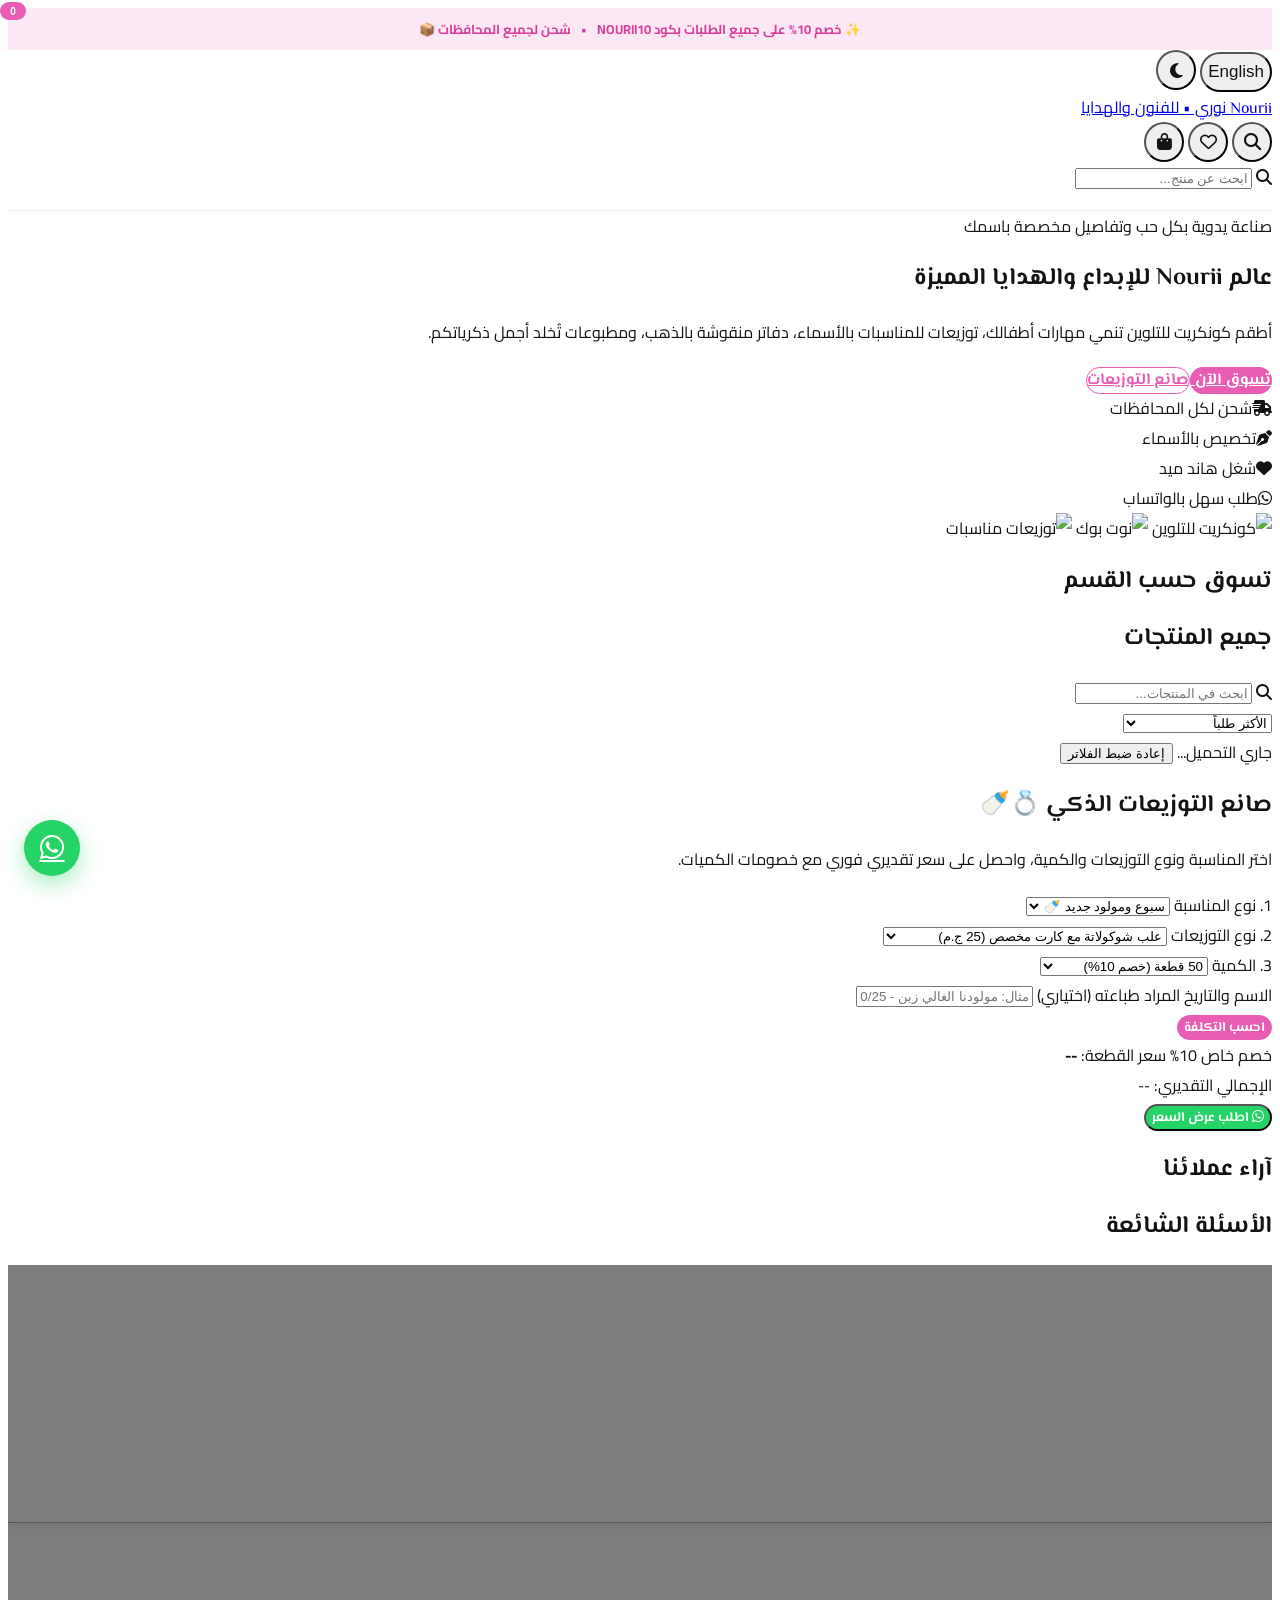
==== index.html @ 3b9faec9 "feat: redesign storefront in pink style and add product pages - Clean white + bright pink theme with" ====
<!DOCTYPE html>
<html lang="ar" dir="rtl">
<head>
  <meta charset="UTF-8">
  <meta name="viewport" content="width=device-width, initial-scale=1.0">
  <title>Nourii | متجر نوري للمنتجات اليدوية والتوزيعات والكونكريت</title>

  <!-- Meta SEO -->
  <meta name="description" content="متجر Nourii (نوري) - وجهتكم الأولى للأعمال الفنية اليدوية، كونكريت للتلوين، كتب تلوين، توزيعات مناسبات، نوت بوك، ومطبوعات تعليمية ودينية فاخرة.">
  <meta name="keywords" content="Nourii, نوري, كونكريت للتلوين, كتب تلوين, توزيعات مناسبات, نوت بوك, مطبوعات دينية, ادوات تعليمية للاطفال, استيكرز, هاند ميد">

  <!-- Tailwind CSS CDN + shared theme -->
  <script src="https://cdn.tailwindcss.com"></script>
  <script src="tailwind-config.js?v=20261101"></script>

  <!-- Font Awesome 6 -->
  <link rel="stylesheet" href="https://cdnjs.cloudflare.com/ajax/libs/font-awesome/6.5.1/css/all.min.css">

  <!-- Custom CSS -->
  <link rel="stylesheet" href="styles.css?v=20261101">
</head>
<body>

  <div id="site-header"></div>

  <main>
    <!-- ================= HERO ================= -->
    <section id="hero" class="max-w-7xl mx-auto px-4 sm:px-6 lg:px-8 pt-8 lg:pt-12">
      <div class="grid grid-cols-1 lg:grid-cols-2 gap-8 lg:gap-12 items-center bg-brand-50 dark:bg-stone-900 rounded-[28px] p-6 sm:p-10 lg:p-12">
        <div class="text-center lg:text-start order-2 lg:order-1">
          <span class="inline-block bg-white dark:bg-stone-800 text-brand-600 dark:text-brand-300 px-4 py-1.5 rounded-full text-xs font-bold mb-5">
            صناعة يدوية بكل حب وتفاصيل مخصصة باسمك
          </span>
          <h1 class="text-4xl sm:text-5xl font-bold leading-[1.3] mb-5">
            عالم <span class="text-brand-500">Nourii</span> للإبداع والهدايا المميزة
          </h1>
          <p class="text-base text-stone-600 dark:text-stone-300 leading-relaxed mb-8 max-w-xl mx-auto lg:mx-0">
            أطقم كونكريت للتلوين تنمي مهارات أطفالك، توزيعات للمناسبات بالأسماء، دفاتر منقوشة بالذهب، ومطبوعات تُخلد أجمل ذكرياتكم.
          </p>
          <div class="flex flex-wrap items-center justify-center lg:justify-start gap-3">
            <a href="#catalog-section" class="btn-primary h-[50px] px-8 text-base inline-flex items-center gap-2">
              <span>تسوق الآن</span>
            </a>
            <a href="#giveaways-estimator" class="btn-outline h-[50px] px-7 text-base inline-flex items-center gap-2">
              <span>صانع التوزيعات</span>
            </a>
          </div>

          <div class="grid grid-cols-2 sm:grid-cols-4 gap-3 mt-8 text-xs font-bold text-stone-600 dark:text-stone-300">
            <div class="flex items-center justify-center lg:justify-start gap-2"><i class="fa-solid fa-truck-fast text-brand-500"></i>شحن لكل المحافظات</div>
            <div class="flex items-center justify-center lg:justify-start gap-2"><i class="fa-solid fa-pen-nib text-brand-500"></i>تخصيص بالأسماء</div>
            <div class="flex items-center justify-center lg:justify-start gap-2"><i class="fa-solid fa-heart text-brand-500"></i>شغل هاند ميد</div>
            <div class="flex items-center justify-center lg:justify-start gap-2"><i class="fa-brands fa-whatsapp text-brand-500"></i>طلب سهل بالواتساب</div>
          </div>
        </div>

        <div class="order-1 lg:order-2">
          <div class="grid grid-cols-2 gap-3 sm:gap-4">
            <img src="assets/images/concrete-coloring.jpg" alt="كونكريت للتلوين" class="col-span-2 w-full h-56 sm:h-72 object-cover rounded-2xl">
            <img src="assets/images/notebooks.jpg" alt="نوت بوك" class="w-full h-32 sm:h-40 object-cover rounded-2xl">
            <img src="assets/images/event-favors.jpg" alt="توزيعات مناسبات" class="w-full h-32 sm:h-40 object-cover rounded-2xl">
          </div>
        </div>
      </div>
    </section>

    <!-- ================= CATEGORIES SHOWCASE ================= -->
    <section id="categories-showcase" class="max-w-7xl mx-auto px-4 sm:px-6 lg:px-8 pt-16">
      <div class="text-center mb-8">
        <h2 class="text-3xl font-bold">تسوق حسب القسم</h2>
      </div>
      <div id="categories-showcase-grid" class="grid grid-cols-3 sm:grid-cols-5 gap-4 sm:gap-6"></div>
    </section>

    <!-- ================= MAIN PRODUCTS CATALOG ================= -->
    <section id="catalog-section" class="max-w-7xl mx-auto px-4 sm:px-6 lg:px-8 pt-16 scroll-mt-40">
      <div class="flex flex-col md:flex-row md:items-end justify-between gap-5 mb-6">
        <h2 id="catalog-title" class="text-3xl font-bold">جميع المنتجات</h2>

        <div class="flex flex-col sm:flex-row items-stretch sm:items-center gap-3">
          <div class="relative w-full sm:w-64">
            <i class="fa-solid fa-magnifying-glass absolute top-1/2 -translate-y-1/2 start-4 text-stone-400 text-xs"></i>
            <input type="text" id="search-input" placeholder="ابحث في المنتجات..."
              class="w-full ps-10 pe-4 py-2.5 rounded-full border border-stone-200 dark:border-stone-700 bg-white dark:bg-stone-800 text-sm focus:outline-none focus:ring-2 focus:ring-brand-300">
          </div>
          <select id="sort-select" class="px-4 py-2.5 rounded-full border border-stone-200 dark:border-stone-700 bg-white dark:bg-stone-800 text-sm font-bold focus:outline-none focus:ring-2 focus:ring-brand-300">
            <option value="popular">الأكثر طلباً</option>
            <option value="price-asc">السعر: من الأقل للأعلى</option>
            <option value="price-desc">السعر: من الأعلى للأقل</option>
            <option value="rating">الأعلى تقييماً</option>
          </select>
        </div>
      </div>

      <!-- Category filter chips -->
      <div id="categories-container" class="flex items-center gap-2 overflow-x-auto pb-3 mb-5 no-scrollbar"></div>

      <div class="flex items-center justify-between text-sm text-stone-500 mb-6">
        <span id="products-count">جاري التحميل...</span>
        <button onclick="resetFilters()" class="hover:text-brand-500 transition-colors">إعادة ضبط الفلاتر</button>
      </div>

      <div id="products-grid" class="grid grid-cols-2 md:grid-cols-3 lg:grid-cols-4 gap-x-4 gap-y-8 sm:gap-x-6"></div>
    </section>

    <!-- ================= SMART GIVEAWAYS ESTIMATOR ================= -->
    <section id="giveaways-estimator" class="max-w-5xl mx-auto px-4 sm:px-6 lg:px-8 pt-20 scroll-mt-40">
      <div class="text-center max-w-2xl mx-auto mb-8">
        <h2 class="text-3xl font-bold mb-3">صانع التوزيعات الذكي 💍🍼</h2>
        <p class="text-stone-600 dark:text-stone-400 text-sm leading-relaxed">
          اختر المناسبة ونوع التوزيعات والكمية، واحصل على سعر تقديري فوري مع خصومات الكميات.
        </p>
      </div>

      <div class="bg-brand-50 dark:bg-stone-900 rounded-[28px] p-6 sm:p-10">
        <div class="grid grid-cols-1 md:grid-cols-3 gap-5 mb-6">
          <div>
            <label class="block text-sm font-bold mb-2">1. نوع المناسبة</label>
            <select id="gw-event" class="w-full p-3.5 rounded-xl border border-stone-200 dark:border-stone-700 bg-white dark:bg-stone-800 text-sm font-semibold focus:ring-2 focus:ring-brand-300 focus:outline-none">
              <option value="baby-shower">سبوع ومولود جديد 🍼</option>
              <option value="katb-ktab">عقد قران وزفاف 💍</option>
              <option value="engagement">حفلة خطوبة 💐</option>
              <option value="henna">حنة العروس 🌺</option>
              <option value="graduation">تخرج ونجاح 🎓</option>
              <option value="birthday">عيد ميلاد 🎂</option>
            </select>
          </div>
          <div>
            <label class="block text-sm font-bold mb-2">2. نوع التوزيعات</label>
            <select id="gw-type" class="w-full p-3.5 rounded-xl border border-stone-200 dark:border-stone-700 bg-white dark:bg-stone-800 text-sm font-semibold focus:ring-2 focus:ring-brand-300 focus:outline-none">
              <option value="choco-box">علب شوكولاتة مع كارت مخصص (25 ج.م)</option>
              <option value="mini-quran">ميني مصحف مخمل وسبحة وكارت دعاء (35 ج.م)</option>
              <option value="concrete-paint">مجسمات كونكريت للتلوين مع ألوان (30 ج.م)</option>
              <option value="kids-cards">كروت تعليمية وألعاب للأطفال (22 ج.م)</option>
              <option value="wax-envelope">أظرف بختم شمع وكارت إهداء (20 ج.م)</option>
            </select>
          </div>
          <div>
            <label class="block text-sm font-bold mb-2">3. الكمية</label>
            <select id="gw-qty" class="w-full p-3.5 rounded-xl border border-stone-200 dark:border-stone-700 bg-white dark:bg-stone-800 text-sm font-semibold focus:ring-2 focus:ring-brand-300 focus:outline-none">
              <option value="25">25 قطعة (السعر الأساسي)</option>
              <option value="50" selected>50 قطعة (خصم 10%)</option>
              <option value="100">100 قطعة (خصم 15%)</option>
              <option value="200">200 قطعة (خصم 20%)</option>
            </select>
          </div>
        </div>

        <div class="mb-6">
          <label class="block text-sm font-bold mb-2">الاسم والتاريخ المراد طباعته (اختياري)</label>
          <input type="text" id="gw-name" placeholder="مثال: مولودنا الغالي زين - 2026/10/25"
            class="w-full p-3.5 rounded-xl border border-stone-200 dark:border-stone-700 bg-white dark:bg-stone-800 text-sm focus:ring-2 focus:ring-brand-300 focus:outline-none">
        </div>

        <div class="flex justify-center mb-6">
          <button id="gw-calc-btn" class="btn-primary h-[50px] px-10 text-base">احسب التكلفة</button>
        </div>

        <div id="gw-result-card" class="bg-white dark:bg-stone-800 p-6 rounded-2xl flex flex-col sm:flex-row items-center justify-between gap-5">
          <div class="text-center sm:text-start">
            <div class="flex items-center gap-2 justify-center sm:justify-start mb-1">
              <span id="gw-discount-badge" class="bg-brand-100 text-brand-700 text-xs font-bold px-2.5 py-0.5 rounded-full">خصم خاص 10%</span>
              <span class="text-xs text-stone-500">سعر القطعة: <strong id="gw-unit-price" class="text-stone-800 dark:text-stone-200">--</strong></span>
            </div>
            <div class="flex items-baseline gap-2 justify-center sm:justify-start">
              <span class="text-sm font-bold text-stone-500">الإجمالي التقديري:</span>
              <span id="gw-total-price" class="text-3xl font-bold text-brand-500 font-display">--</span>
            </div>
          </div>
          <button onclick="requestGiveawayWhatsApp()" class="btn-whatsapp h-[50px] px-8 text-base flex items-center gap-2">
            <i class="fa-brands fa-whatsapp text-lg"></i>
            <span>اطلب عرض السعر</span>
          </button>
        </div>
      </div>
    </section>

    <!-- ================= REVIEWS ================= -->
    <section id="reviews-section" class="max-w-7xl mx-auto px-4 sm:px-6 lg:px-8 pt-20">
      <div class="text-center mb-8">
        <h2 class="text-3xl font-bold">آراء عملائنا</h2>
      </div>
      <div id="reviews-container" class="grid grid-cols-1 md:grid-cols-3 gap-6"></div>
    </section>

    <!-- ================= FAQS ================= -->
    <section id="faqs-section" class="max-w-3xl mx-auto px-4 sm:px-6 lg:px-8 pt-20">
      <div class="text-center mb-8">
        <h2 class="text-3xl font-bold">الأسئلة الشائعة</h2>
      </div>
      <div id="faqs-container" class="space-y-3"></div>
    </section>
  </main>

  <div id="site-footer"></div>
  <div id="site-overlays"></div>

  <!-- Scripts -->
  <script src="config.js?v=20261101"></script>
  <script src="products.js?v=20261101"></script>
  <script src="layout.js?v=20261101"></script>
  <script src="app.js?v=20261101"></script>
</body>
</html>
---- styles.css ----
/* ========================================================
   NOURII STORE - MASTER STYLESHEET (التصميم العام والهوية)
   ======================================================== */

@import url('https://fonts.googleapis.com/css2?family=El+Messiri:wght@400;500;600;700&family=Cairo:wght@400;500;600;700;800&family=Outfit:wght@400;500;600;700&display=swap');

:root {
  --primary: #e85db3;
  --primary-hover: #d4409b;
  --primary-light: #fce7f4;
  --bg-main: #ffffff;
  --bg-card: #ffffff;
  --bg-soft: #f7f7f8;
  --text-main: #131316;
  --text-muted: #6b6b73;
  --border-color: #ececef;
  --radius-sm: 8px;
  --radius-md: 14px;
  --radius-lg: 20px;
  --radius-full: 9999px;
  --shadow-soft: 0 6px 24px -12px rgba(19, 19, 22, 0.12);
  --shadow-hover: 0 16px 36px -16px rgba(232, 93, 179, 0.35);
}

/* Dark Mode Variables */
[data-theme="dark"] {
  --primary: #f07cc4;
  --primary-hover: #f7a8d6;
  --primary-light: #3a1f31;
  --bg-main: #141215;
  --bg-card: #1d1a1e;
  --bg-soft: #232025;
  --text-main: #f6f3f5;
  --text-muted: #a9a3a8;
  --border-color: #332e34;
  --shadow-soft: 0 6px 24px -12px rgba(0, 0, 0, 0.5);
  --shadow-hover: 0 16px 36px -16px rgba(0, 0, 0, 0.7);
}

/* Base Settings */
html {
  scroll-behavior: smooth;
  font-family: 'Cairo', 'El Messiri', sans-serif;
  background-color: var(--bg-main);
  color: var(--text-main);
  transition: background-color 0.3s ease, color 0.3s ease;
}

body {
  overflow-x: hidden;
  min-height: 100vh;
  background-color: var(--bg-main);
  color: var(--text-main);
}

[dir="ltr"] {
  font-family: 'Outfit', 'Cairo', sans-serif;
}

h1, h2, h3, .font-display {
  font-family: 'El Messiri', 'Cairo', sans-serif;
}

[dir="ltr"] h1, [dir="ltr"] h2, [dir="ltr"] h3 {
  font-family: 'Outfit', 'El Messiri', sans-serif;
}

/* ---------- Header ---------- */
/* The header is rendered inside a placeholder div; let it stick to the page, not to that div */
#site-header {
  display: contents;
}

.announcement-bar {
  background: var(--primary-light);
  color: var(--primary-hover);
  font-size: 13px;
  font-weight: 700;
  padding: 9px 16px;
  text-align: center;
  display: flex;
  align-items: center;
  justify-content: center;
  gap: 10px;
  flex-wrap: wrap;
}

[data-theme="dark"] .announcement-bar {
  color: var(--primary);
}

.site-header {
  background: var(--bg-main);
  border-bottom: 1px solid var(--border-color);
}

.header-icon-btn {
  min-width: 40px;
  height: 40px;
  border-radius: var(--radius-full);
  display: inline-flex;
  align-items: center;
  justify-content: center;
  color: var(--text-main);
  font-size: 17px;
  transition: background-color 0.2s ease, color 0.2s ease;
}

.header-icon-btn:hover {
  background: var(--bg-soft);
  color: var(--primary);
}

.header-badge {
  position: absolute;
  top: 2px;
  inset-inline-end: 0;
  min-width: 18px;
  height: 18px;
  padding: 0 4px;
  border-radius: var(--radius-full);
  background: var(--primary);
  color: #fff;
  font-size: 10px;
  font-weight: 800;
  display: flex;
  align-items: center;
  justify-content: center;
}

.header-badge.hidden {
  display: none;
}

.header-category-nav {
  display: flex;
  align-items: center;
  justify-content: flex-start;
  gap: 4px 22px;
  overflow-x: auto;
  white-space: nowrap;
  padding: 6px 0 12px;
}

@media (min-width: 1024px) {
  .header-category-nav {
    justify-content: center;
    flex-wrap: wrap;
    white-space: normal;
  }
}

.header-nav-link {
  font-family: 'El Messiri', 'Cairo', sans-serif;
  font-size: 15px;
  font-weight: 600;
  color: var(--text-main);
  padding: 4px 0;
  border-bottom: 2px solid transparent;
  transition: color 0.2s ease, border-color 0.2s ease;
}

.header-nav-link:hover,
.header-nav-link.is-active {
  color: var(--primary);
  border-bottom-color: var(--primary);
}

.no-scrollbar::-webkit-scrollbar {
  display: none;
}

.no-scrollbar {
  scrollbar-width: none;
}

/* ---------- Cards ---------- */
.nourii-card {
  background: var(--bg-card);
  border: 1px solid var(--border-color);
  border-radius: var(--radius-lg);
  box-shadow: var(--shadow-soft);
  transition: transform 0.3s ease, box-shadow 0.3s ease, border-color 0.3s ease;
}

.nourii-card:hover {
  transform: translateY(-4px);
  box-shadow: var(--shadow-hover);
  border-color: var(--primary-light);
}

/* Product card (grid + related products) */
.product-card-img {
  position: relative;
  aspect-ratio: 1 / 1;
  border-radius: var(--radius-lg);
  overflow: hidden;
  background: var(--bg-soft);
}

.product-card-img img {
  width: 100%;
  height: 100%;
  object-fit: cover;
  transition: transform 0.6s cubic-bezier(0.16, 1, 0.3, 1);
}

.product-card:hover .product-card-img img {
  transform: scale(1.05);
}

.sale-tag {
  position: absolute;
  top: 12px;
  inset-inline-start: 12px;
  background: var(--primary);
  color: #fff;
  font-size: 12px;
  font-weight: 800;
  padding: 3px 10px;
  border-radius: var(--radius-full);
}

.price-now {
  color: var(--primary);
  font-weight: 800;
}

.price-old {
  color: var(--text-muted);
  text-decoration: line-through;
}

/* Category Chip */
.category-chip {
  transition: all 0.2s ease;
  white-space: nowrap;
}

.category-chip.active {
  background: var(--primary);
  color: #ffffff !important;
  border-color: var(--primary) !important;
}

/* ---------- Buttons ---------- */
.btn-primary {
  background: var(--primary);
  color: #ffffff;
  border: 1px solid var(--primary);
  border-radius: var(--radius-full);
  font-family: 'El Messiri', 'Cairo', sans-serif;
  font-weight: 700;
  transition: background-color 0.2s ease, transform 0.2s ease, box-shadow 0.2s ease;
}

.btn-primary:hover {
  background: var(--primary-hover);
  border-color: var(--primary-hover);
  box-shadow: 0 8px 20px -8px rgba(232, 93, 179, 0.6);
}

.btn-outline {
  background: var(--bg-card);
  color: var(--primary);
  border: 1px solid var(--primary);
  border-radius: var(--radius-full);
  font-family: 'El Messiri', 'Cairo', sans-serif;
  font-weight: 700;
  transition: background-color 0.2s ease, color 0.2s ease;
}

.btn-outline:hover {
  background: var(--primary);
  color: #ffffff;
}

.btn-whatsapp {
  background: #25d366;
  color: #ffffff;
  border-radius: var(--radius-full);
  font-family: 'El Messiri', 'Cairo', sans-serif;
  font-weight: 700;
  transition: background-color 0.2s ease;
}

.btn-whatsapp:hover {
  background: #1ebe5b;
}

/* Quantity stepper (pill) */
.qty-stepper {
  display: inline-flex;
  align-items: center;
  height: 50px;
  border: 1px solid var(--border-color);
  border-radius: var(--radius-full);
  background: var(--bg-card);
}

.qty-stepper button {
  width: 44px;
  height: 100%;
  font-size: 18px;
  color: var(--text-main);
  border-radius: var(--radius-full);
}

.qty-stepper button:hover {
  color: var(--primary);
}

.qty-stepper input {
  width: 36px;
  text-align: center;
  font-weight: 700;
  background: transparent;
  outline: none;
}

/* ---------- Floating buttons ---------- */
.floating-whatsapp-btn {
  position: fixed;
  bottom: 24px;
  inset-inline-end: 24px;
  z-index: 45;
  width: 56px;
  height: 56px;
  border-radius: 50%;
  display: flex;
  align-items: center;
  justify-content: center;
  background: #25d366;
  color: white;
  font-size: 28px;
  box-shadow: 0 8px 22px rgba(37, 211, 102, 0.4);
  transition: transform 0.25s ease, bottom 0.25s ease;
}

.floating-whatsapp-btn:hover {
  transform: scale(1.08);
}

body.has-sticky-buy .floating-whatsapp-btn {
  bottom: 104px;
}

/* Product page sticky buy bar */
.sticky-buy-bar {
  position: fixed;
  inset-inline: 0;
  bottom: 0;
  z-index: 44;
  background: var(--bg-main);
  border-top: 1px solid var(--border-color);
  box-shadow: 0 -8px 24px -12px rgba(19, 19, 22, 0.15);
  transform: translateY(110%);
  transition: transform 0.3s ease;
}

.sticky-buy-bar.is-visible {
  transform: translateY(0);
}

/* Product gallery thumbnails */
.gallery-thumb {
  border: 2px solid transparent;
  border-radius: var(--radius-md);
  overflow: hidden;
  aspect-ratio: 1 / 1;
  background: var(--bg-soft);
  transition: border-color 0.2s ease;
}

.gallery-thumb.is-active,
.gallery-thumb:hover {
  border-color: var(--primary);
}

/* Product page tabs */
.pp-tab {
  font-family: 'El Messiri', 'Cairo', sans-serif;
  font-weight: 700;
  padding: 10px 20px;
  border-radius: var(--radius-md);
  color: var(--text-muted);
}

.pp-tab.is-active {
  background: var(--bg-card);
  color: var(--text-main);
  box-shadow: var(--shadow-soft);
}

/* Pulse animation on cart */
@keyframes cartPulse {
  0% { transform: scale(1); }
  50% { transform: scale(1.18); }
  100% { transform: scale(1); }
}

.pulse-animation {
  animation: cartPulse 0.4s ease;
}

/* Modals & Drawers */
.modal-backdrop {
  background: rgba(19, 19, 22, 0.55);
  backdrop-filter: blur(4px);
  -webkit-backdrop-filter: blur(4px);
}

.drawer-slide {
  transition: transform 0.35s cubic-bezier(0.16, 1, 0.3, 1);
}

/* Toast Notifications */
#toast-container {
  position: fixed;
  top: 24px;
  inset-inline-end: 24px;
  z-index: 9999;
  display: flex;
  flex-direction: column;
  gap: 12px;
  pointer-events: none;
}

.nourii-toast {
  pointer-events: auto;
  display: flex;
  align-items: center;
  gap: 14px;
  padding: 14px 20px;
  border-radius: var(--radius-md);
  background: var(--bg-card);
  color: var(--text-main);
  border: 1px solid var(--border-color);
  box-shadow: 0 15px 35px -5px rgba(0, 0, 0, 0.15);
  animation: slideToast 0.35s cubic-bezier(0.16, 1, 0.3, 1) forwards;
  max-width: 380px;
}

@keyframes slideToast {
  from { opacity: 0; transform: translateY(-20px) scale(0.95); }
  to { opacity: 1; transform: translateY(0) scale(1); }
}

/* Scrollbar */
::-webkit-scrollbar { width: 9px; height: 9px; }
::-webkit-scrollbar-track { background: var(--bg-main); }
::-webkit-scrollbar-thumb { background: #e3dfe3; border-radius: var(--radius-full); }
::-webkit-scrollbar-thumb:hover { background: var(--primary); }
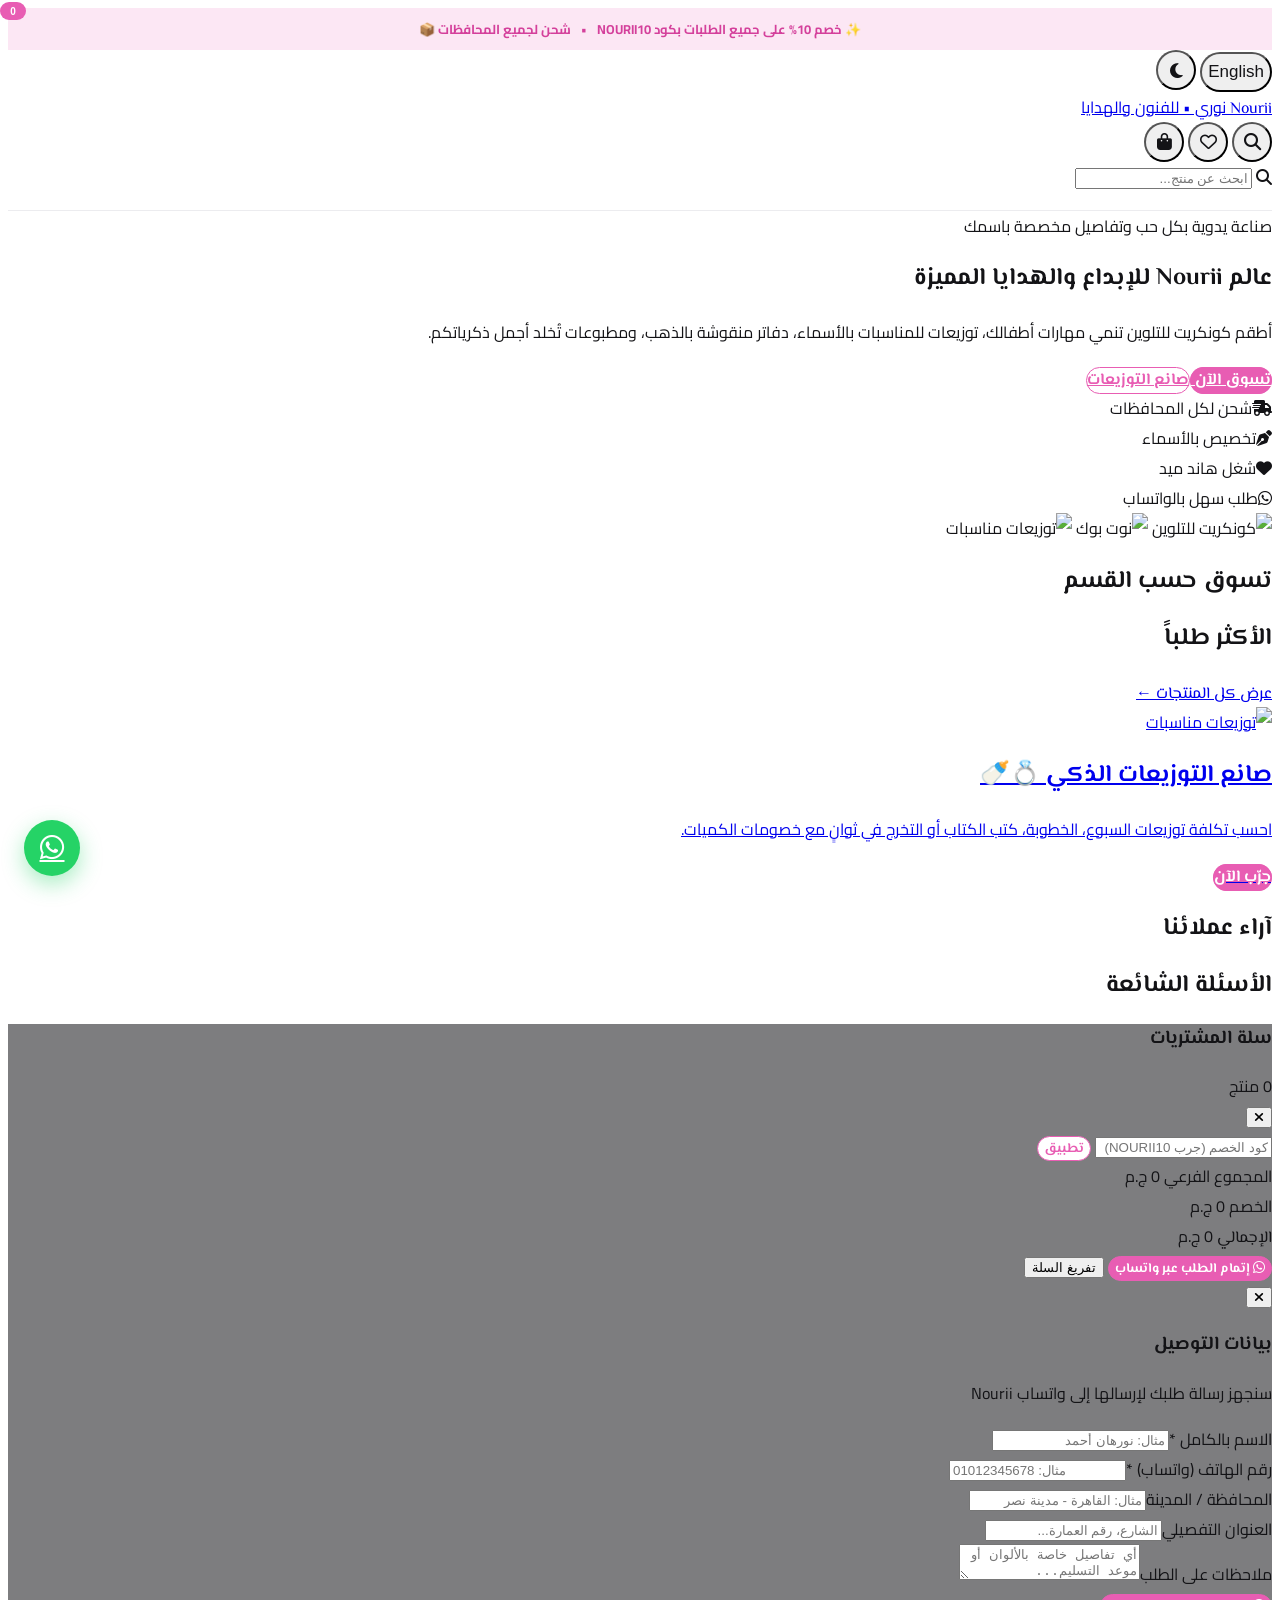
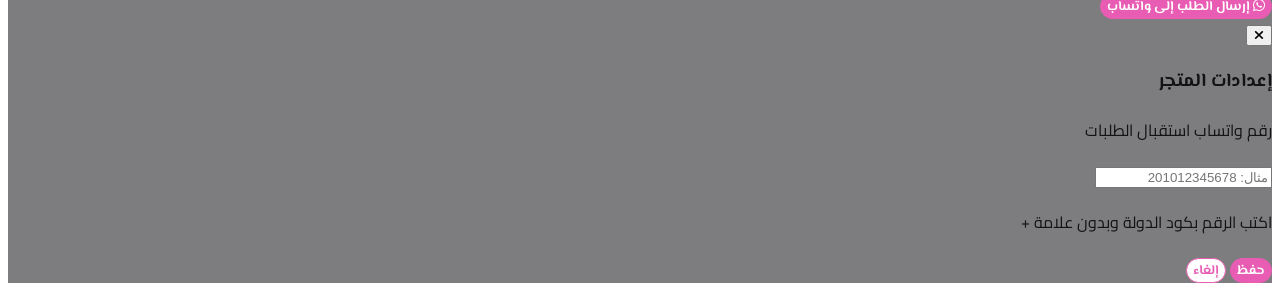
==== commit bcb906f4: "feat: give each menu item its own page - shop.html lists all products, or one category via shop.html" ====
--- a/index.html
+++ b/index.html
@@ -11,15 +11,15 @@
 
   <!-- Tailwind CSS CDN + shared theme -->
   <script src="https://cdn.tailwindcss.com"></script>
-  <script src="tailwind-config.js?v=20261101"></script>
+  <script src="tailwind-config.js?v=20261101b"></script>
 
   <!-- Font Awesome 6 -->
   <link rel="stylesheet" href="https://cdnjs.cloudflare.com/ajax/libs/font-awesome/6.5.1/css/all.min.css">
 
   <!-- Custom CSS -->
-  <link rel="stylesheet" href="styles.css?v=20261101">
+  <link rel="stylesheet" href="styles.css?v=20261101b">
 </head>
-<body>
+<body data-page="home">
 
   <div id="site-header"></div>
 
@@ -38,10 +38,10 @@
             أطقم كونكريت للتلوين تنمي مهارات أطفالك، توزيعات للمناسبات بالأسماء، دفاتر منقوشة بالذهب، ومطبوعات تُخلد أجمل ذكرياتكم.
           </p>
           <div class="flex flex-wrap items-center justify-center lg:justify-start gap-3">
-            <a href="#catalog-section" class="btn-primary h-[50px] px-8 text-base inline-flex items-center gap-2">
+            <a href="shop.html" class="btn-primary h-[50px] px-8 text-base inline-flex items-center gap-2">
               <span>تسوق الآن</span>
             </a>
-            <a href="#giveaways-estimator" class="btn-outline h-[50px] px-7 text-base inline-flex items-center gap-2">
+            <a href="giveaways.html" class="btn-outline h-[50px] px-7 text-base inline-flex items-center gap-2">
               <span>صانع التوزيعات</span>
             </a>
           </div>
@@ -72,107 +72,25 @@
       <div id="categories-showcase-grid" class="grid grid-cols-3 sm:grid-cols-5 gap-4 sm:gap-6"></div>
     </section>
 
-    <!-- ================= MAIN PRODUCTS CATALOG ================= -->
-    <section id="catalog-section" class="max-w-7xl mx-auto px-4 sm:px-6 lg:px-8 pt-16 scroll-mt-40">
-      <div class="flex flex-col md:flex-row md:items-end justify-between gap-5 mb-6">
-        <h2 id="catalog-title" class="text-3xl font-bold">جميع المنتجات</h2>
-
-        <div class="flex flex-col sm:flex-row items-stretch sm:items-center gap-3">
-          <div class="relative w-full sm:w-64">
-            <i class="fa-solid fa-magnifying-glass absolute top-1/2 -translate-y-1/2 start-4 text-stone-400 text-xs"></i>
-            <input type="text" id="search-input" placeholder="ابحث في المنتجات..."
-              class="w-full ps-10 pe-4 py-2.5 rounded-full border border-stone-200 dark:border-stone-700 bg-white dark:bg-stone-800 text-sm focus:outline-none focus:ring-2 focus:ring-brand-300">
-          </div>
-          <select id="sort-select" class="px-4 py-2.5 rounded-full border border-stone-200 dark:border-stone-700 bg-white dark:bg-stone-800 text-sm font-bold focus:outline-none focus:ring-2 focus:ring-brand-300">
-            <option value="popular">الأكثر طلباً</option>
-            <option value="price-asc">السعر: من الأقل للأعلى</option>
-            <option value="price-desc">السعر: من الأعلى للأقل</option>
-            <option value="rating">الأعلى تقييماً</option>
-          </select>
-        </div>
+    <!-- ================= FEATURED PRODUCTS ================= -->
+    <section class="max-w-7xl mx-auto px-4 sm:px-6 lg:px-8 pt-16">
+      <div class="flex items-end justify-between gap-4 mb-6">
+        <h2 class="text-3xl font-bold">الأكثر طلباً</h2>
+        <a href="shop.html" class="font-display font-bold text-brand-500 hover:text-brand-600 whitespace-nowrap">عرض كل المنتجات ←</a>
       </div>
-
-      <!-- Category filter chips -->
-      <div id="categories-container" class="flex items-center gap-2 overflow-x-auto pb-3 mb-5 no-scrollbar"></div>
-
-      <div class="flex items-center justify-between text-sm text-stone-500 mb-6">
-        <span id="products-count">جاري التحميل...</span>
-        <button onclick="resetFilters()" class="hover:text-brand-500 transition-colors">إعادة ضبط الفلاتر</button>
-      </div>
-
-      <div id="products-grid" class="grid grid-cols-2 md:grid-cols-3 lg:grid-cols-4 gap-x-4 gap-y-8 sm:gap-x-6"></div>
+      <div id="featured-grid" class="grid grid-cols-2 md:grid-cols-4 gap-x-4 gap-y-8 sm:gap-x-6"></div>
     </section>
 
-    <!-- ================= SMART GIVEAWAYS ESTIMATOR ================= -->
-    <section id="giveaways-estimator" class="max-w-5xl mx-auto px-4 sm:px-6 lg:px-8 pt-20 scroll-mt-40">
-      <div class="text-center max-w-2xl mx-auto mb-8">
-        <h2 class="text-3xl font-bold mb-3">صانع التوزيعات الذكي 💍🍼</h2>
-        <p class="text-stone-600 dark:text-stone-400 text-sm leading-relaxed">
-          اختر المناسبة ونوع التوزيعات والكمية، واحصل على سعر تقديري فوري مع خصومات الكميات.
-        </p>
-      </div>
-
-      <div class="bg-brand-50 dark:bg-stone-900 rounded-[28px] p-6 sm:p-10">
-        <div class="grid grid-cols-1 md:grid-cols-3 gap-5 mb-6">
-          <div>
-            <label class="block text-sm font-bold mb-2">1. نوع المناسبة</label>
-            <select id="gw-event" class="w-full p-3.5 rounded-xl border border-stone-200 dark:border-stone-700 bg-white dark:bg-stone-800 text-sm font-semibold focus:ring-2 focus:ring-brand-300 focus:outline-none">
-              <option value="baby-shower">سبوع ومولود جديد 🍼</option>
-              <option value="katb-ktab">عقد قران وزفاف 💍</option>
-              <option value="engagement">حفلة خطوبة 💐</option>
-              <option value="henna">حنة العروس 🌺</option>
-              <option value="graduation">تخرج ونجاح 🎓</option>
-              <option value="birthday">عيد ميلاد 🎂</option>
-            </select>
-          </div>
-          <div>
-            <label class="block text-sm font-bold mb-2">2. نوع التوزيعات</label>
-            <select id="gw-type" class="w-full p-3.5 rounded-xl border border-stone-200 dark:border-stone-700 bg-white dark:bg-stone-800 text-sm font-semibold focus:ring-2 focus:ring-brand-300 focus:outline-none">
-              <option value="choco-box">علب شوكولاتة مع كارت مخصص (25 ج.م)</option>
-              <option value="mini-quran">ميني مصحف مخمل وسبحة وكارت دعاء (35 ج.م)</option>
-              <option value="concrete-paint">مجسمات كونكريت للتلوين مع ألوان (30 ج.م)</option>
-              <option value="kids-cards">كروت تعليمية وألعاب للأطفال (22 ج.م)</option>
-              <option value="wax-envelope">أظرف بختم شمع وكارت إهداء (20 ج.م)</option>
-            </select>
-          </div>
-          <div>
-            <label class="block text-sm font-bold mb-2">3. الكمية</label>
-            <select id="gw-qty" class="w-full p-3.5 rounded-xl border border-stone-200 dark:border-stone-700 bg-white dark:bg-stone-800 text-sm font-semibold focus:ring-2 focus:ring-brand-300 focus:outline-none">
-              <option value="25">25 قطعة (السعر الأساسي)</option>
-              <option value="50" selected>50 قطعة (خصم 10%)</option>
-              <option value="100">100 قطعة (خصم 15%)</option>
-              <option value="200">200 قطعة (خصم 20%)</option>
-            </select>
-          </div>
+    <!-- ================= GIVEAWAYS PROMO ================= -->
+    <section class="max-w-7xl mx-auto px-4 sm:px-6 lg:px-8 pt-16">
+      <a href="giveaways.html" class="group flex flex-col sm:flex-row items-center gap-6 bg-brand-50 dark:bg-stone-900 rounded-[28px] p-6 sm:p-8">
+        <img src="assets/images/event-favors.jpg" alt="توزيعات مناسبات" class="w-full sm:w-56 h-40 object-cover rounded-2xl">
+        <div class="flex-1 text-center sm:text-start">
+          <h2 class="text-2xl sm:text-3xl font-bold mb-2">صانع التوزيعات الذكي 💍🍼</h2>
+          <p class="text-stone-600 dark:text-stone-300 text-sm leading-relaxed">احسب تكلفة توزيعات السبوع، الخطوبة، كتب الكتاب أو التخرج في ثوانٍ مع خصومات الكميات.</p>
         </div>
-
-        <div class="mb-6">
-          <label class="block text-sm font-bold mb-2">الاسم والتاريخ المراد طباعته (اختياري)</label>
-          <input type="text" id="gw-name" placeholder="مثال: مولودنا الغالي زين - 2026/10/25"
-            class="w-full p-3.5 rounded-xl border border-stone-200 dark:border-stone-700 bg-white dark:bg-stone-800 text-sm focus:ring-2 focus:ring-brand-300 focus:outline-none">
-        </div>
-
-        <div class="flex justify-center mb-6">
-          <button id="gw-calc-btn" class="btn-primary h-[50px] px-10 text-base">احسب التكلفة</button>
-        </div>
-
-        <div id="gw-result-card" class="bg-white dark:bg-stone-800 p-6 rounded-2xl flex flex-col sm:flex-row items-center justify-between gap-5">
-          <div class="text-center sm:text-start">
-            <div class="flex items-center gap-2 justify-center sm:justify-start mb-1">
-              <span id="gw-discount-badge" class="bg-brand-100 text-brand-700 text-xs font-bold px-2.5 py-0.5 rounded-full">خصم خاص 10%</span>
-              <span class="text-xs text-stone-500">سعر القطعة: <strong id="gw-unit-price" class="text-stone-800 dark:text-stone-200">--</strong></span>
-            </div>
-            <div class="flex items-baseline gap-2 justify-center sm:justify-start">
-              <span class="text-sm font-bold text-stone-500">الإجمالي التقديري:</span>
-              <span id="gw-total-price" class="text-3xl font-bold text-brand-500 font-display">--</span>
-            </div>
-          </div>
-          <button onclick="requestGiveawayWhatsApp()" class="btn-whatsapp h-[50px] px-8 text-base flex items-center gap-2">
-            <i class="fa-brands fa-whatsapp text-lg"></i>
-            <span>اطلب عرض السعر</span>
-          </button>
-        </div>
-      </div>
+        <span class="btn-primary h-[50px] px-8 text-base inline-flex items-center whitespace-nowrap">جرّب الآن</span>
+      </a>
     </section>
 
     <!-- ================= REVIEWS ================= -->
@@ -196,9 +114,9 @@
   <div id="site-overlays"></div>
 
   <!-- Scripts -->
-  <script src="config.js?v=20261101"></script>
-  <script src="products.js?v=20261101"></script>
-  <script src="layout.js?v=20261101"></script>
-  <script src="app.js?v=20261101"></script>
+  <script src="config.js?v=20261101b"></script>
+  <script src="products.js?v=20261101b"></script>
+  <script src="layout.js?v=20261101b"></script>
+  <script src="app.js?v=20261101b"></script>
 </body>
 </html>
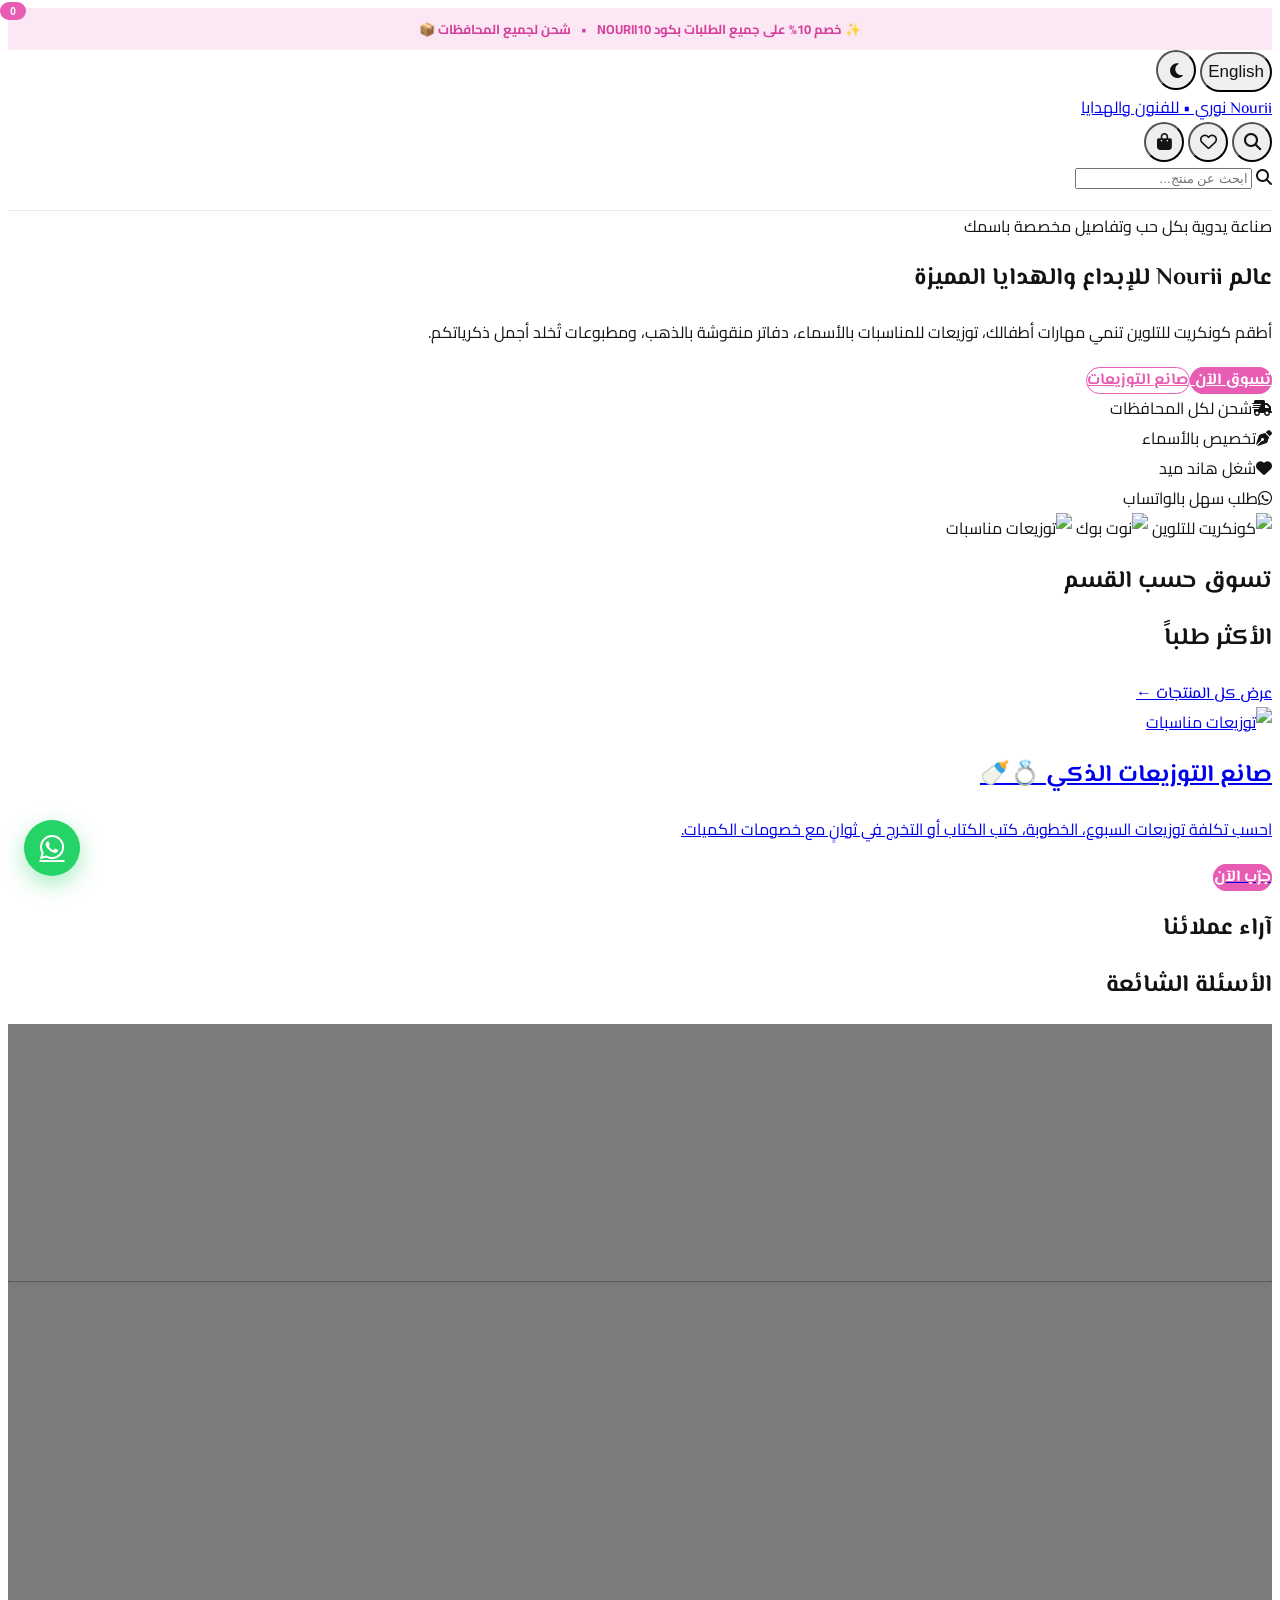
==== commit 90d5c5f0: "fix(security): require signed login tokens for all admin changes Backend (google_apps_script_backend" ====
--- a/index.html
+++ b/index.html
@@ -11,13 +11,13 @@
 
   <!-- Tailwind CSS CDN + shared theme -->
   <script src="https://cdn.tailwindcss.com"></script>
-  <script src="tailwind-config.js?v=20261101b"></script>
+  <script src="tailwind-config.js?v=20261101c"></script>
 
   <!-- Font Awesome 6 -->
   <link rel="stylesheet" href="https://cdnjs.cloudflare.com/ajax/libs/font-awesome/6.5.1/css/all.min.css">
 
   <!-- Custom CSS -->
-  <link rel="stylesheet" href="styles.css?v=20261101b">
+  <link rel="stylesheet" href="styles.css?v=20261101c">
 </head>
 <body data-page="home">
 
@@ -114,9 +114,9 @@
   <div id="site-overlays"></div>
 
   <!-- Scripts -->
-  <script src="config.js?v=20261101b"></script>
-  <script src="products.js?v=20261101b"></script>
-  <script src="layout.js?v=20261101b"></script>
-  <script src="app.js?v=20261101b"></script>
+  <script src="config.js?v=20261101c"></script>
+  <script src="products.js?v=20261101c"></script>
+  <script src="layout.js?v=20261101c"></script>
+  <script src="app.js?v=20261101c"></script>
 </body>
 </html>
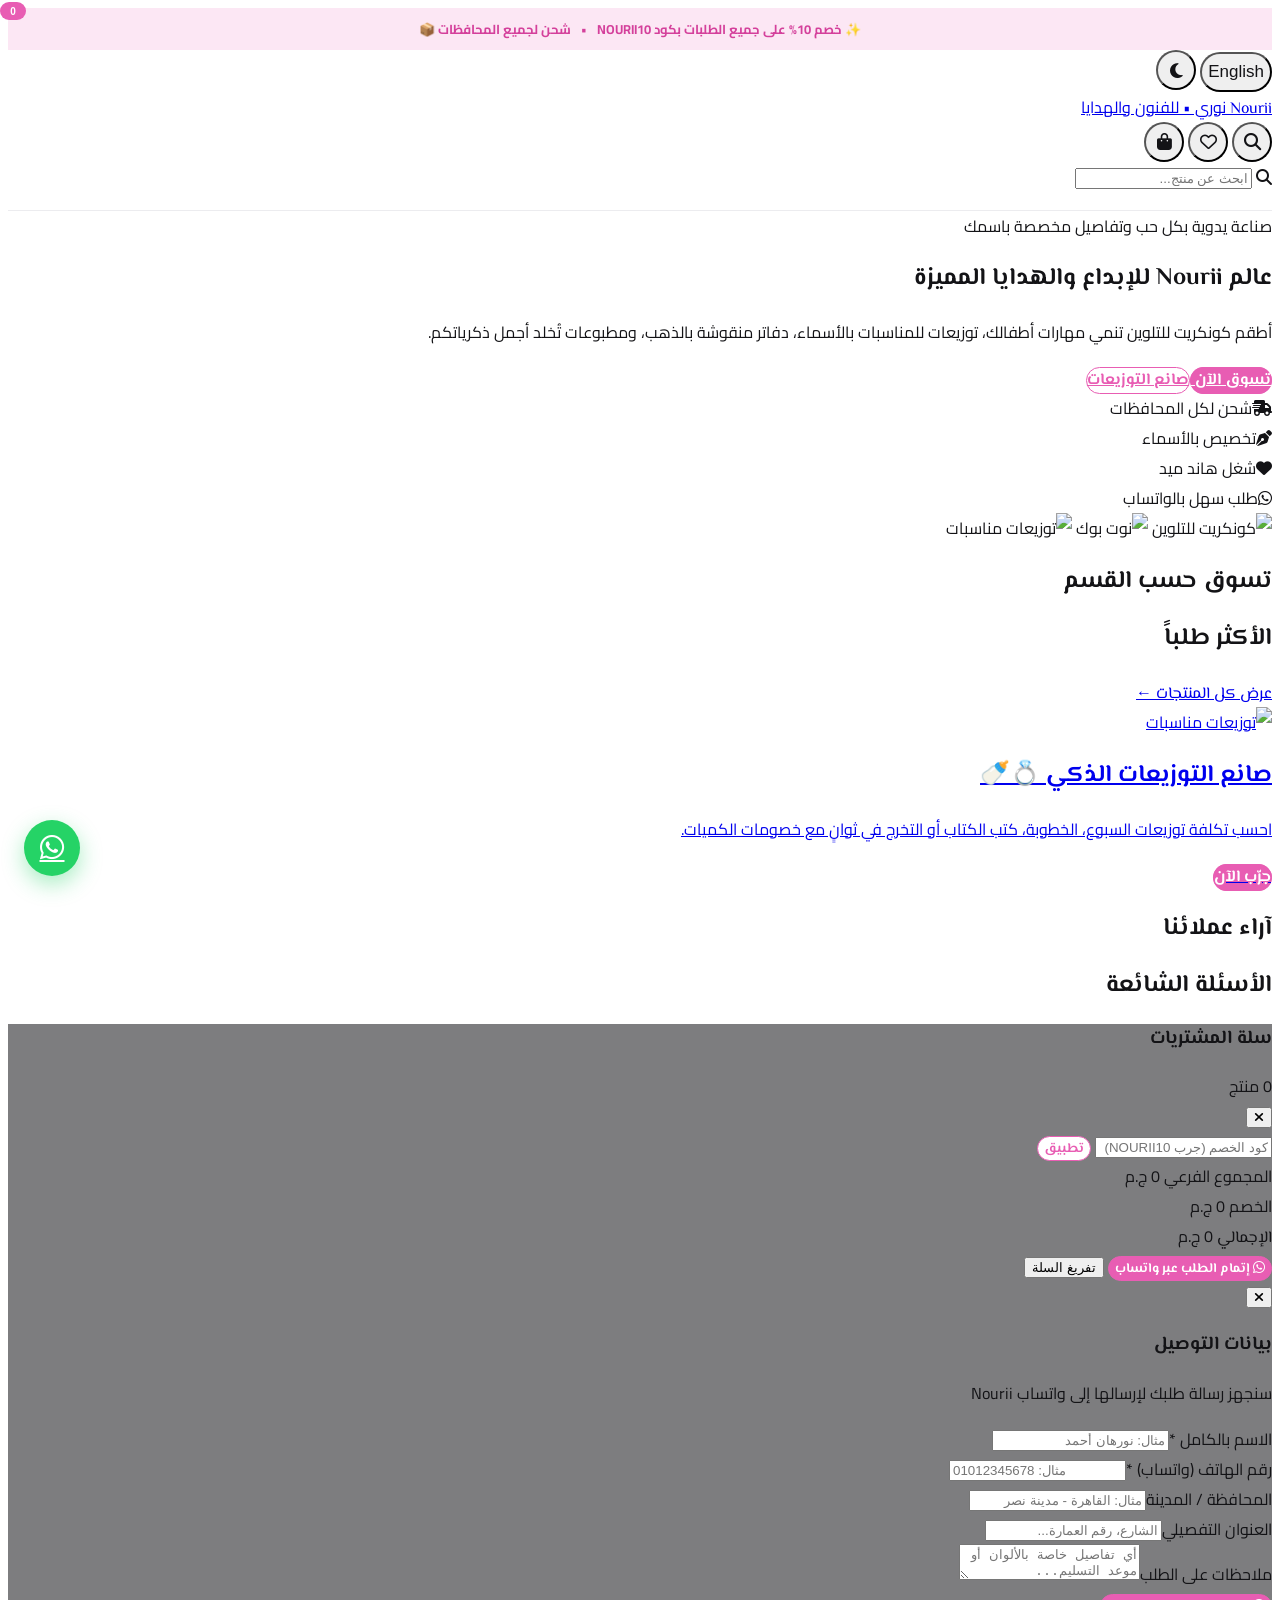
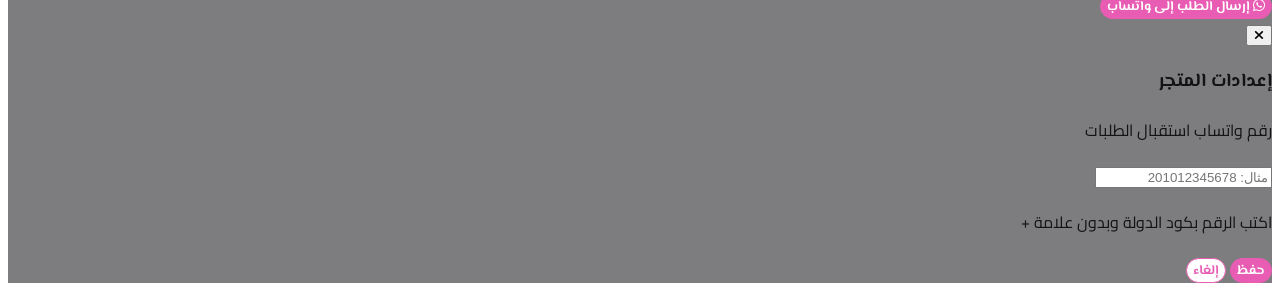
==== commit 4cbcab26: "chore: move store to nouriistore.github.io Point the admin GitHub publish setting, config.js, README" ====
--- a/index.html
+++ b/index.html
@@ -11,13 +11,13 @@
 
   <!-- Tailwind CSS CDN + shared theme -->
   <script src="https://cdn.tailwindcss.com"></script>
-  <script src="tailwind-config.js?v=20261101c"></script>
+  <script src="tailwind-config.js?v=20261101d"></script>
 
   <!-- Font Awesome 6 -->
   <link rel="stylesheet" href="https://cdnjs.cloudflare.com/ajax/libs/font-awesome/6.5.1/css/all.min.css">
 
   <!-- Custom CSS -->
-  <link rel="stylesheet" href="styles.css?v=20261101c">
+  <link rel="stylesheet" href="styles.css?v=20261101d">
 </head>
 <body data-page="home">
 
@@ -114,9 +114,9 @@
   <div id="site-overlays"></div>
 
   <!-- Scripts -->
-  <script src="config.js?v=20261101c"></script>
-  <script src="products.js?v=20261101c"></script>
-  <script src="layout.js?v=20261101c"></script>
-  <script src="app.js?v=20261101c"></script>
+  <script src="config.js?v=20261101d"></script>
+  <script src="products.js?v=20261101d"></script>
+  <script src="layout.js?v=20261101d"></script>
+  <script src="app.js?v=20261101d"></script>
 </body>
 </html>
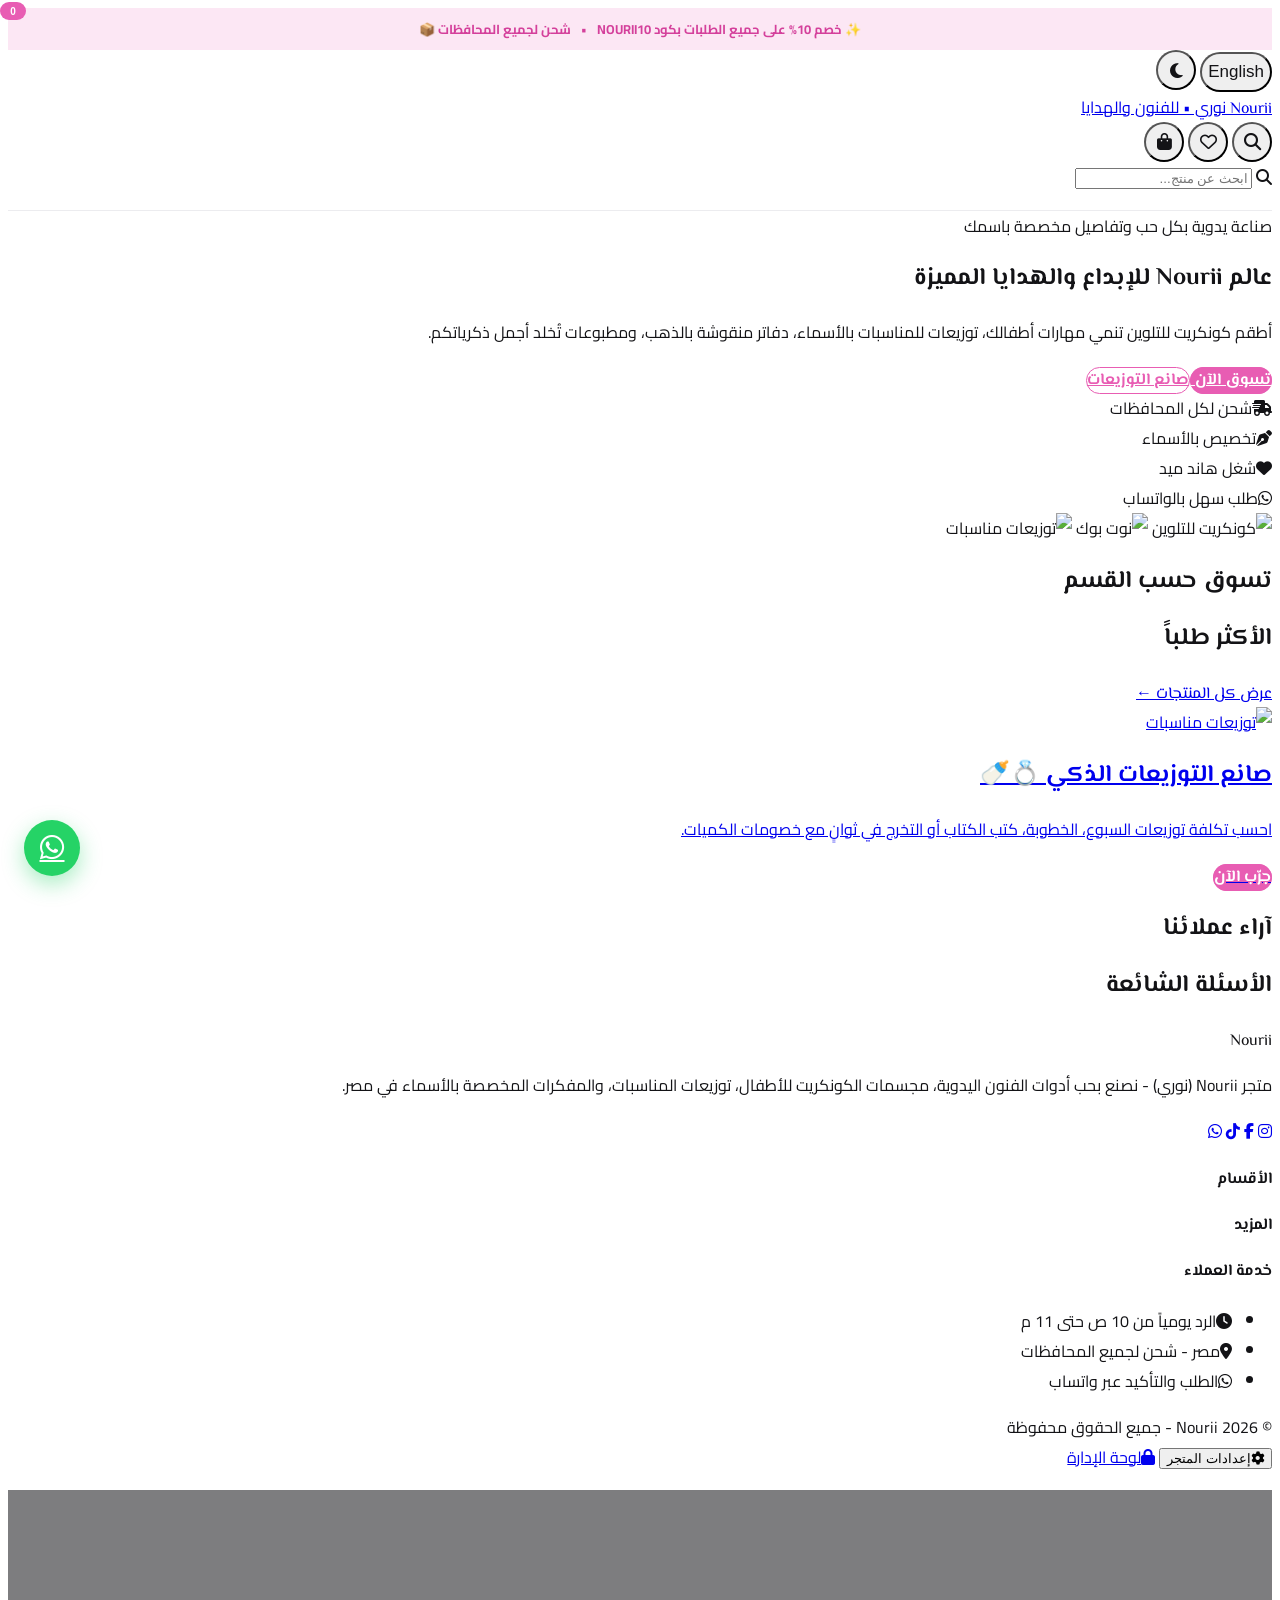
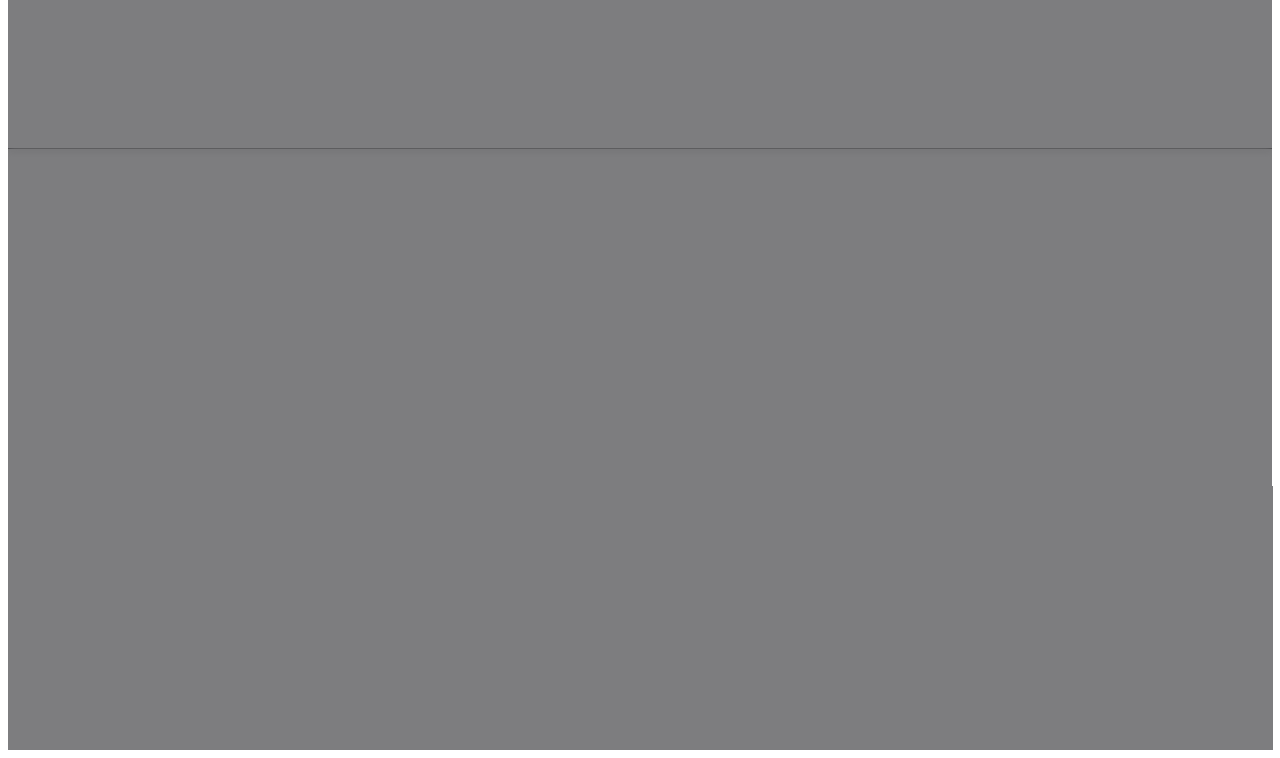
==== commit 9bd4cd7a: "feat: add photos/videos and manage categories from the admin page - Products get extra photos and vi" ====
--- a/index.html
+++ b/index.html
@@ -11,13 +11,13 @@
 
   <!-- Tailwind CSS CDN + shared theme -->
   <script src="https://cdn.tailwindcss.com"></script>
-  <script src="tailwind-config.js?v=20261101d"></script>
+  <script src="tailwind-config.js?v=20261101e"></script>
 
   <!-- Font Awesome 6 -->
   <link rel="stylesheet" href="https://cdnjs.cloudflare.com/ajax/libs/font-awesome/6.5.1/css/all.min.css">
 
   <!-- Custom CSS -->
-  <link rel="stylesheet" href="styles.css?v=20261101d">
+  <link rel="stylesheet" href="styles.css?v=20261101e">
 </head>
 <body data-page="home">
 
@@ -54,7 +54,8 @@
           </div>
         </div>
 
-        <div class="order-1 lg:order-2">
+        <!-- Replaced by the banner photo / video set in the admin page -->
+        <div id="hero-media" class="order-1 lg:order-2">
           <div class="grid grid-cols-2 gap-3 sm:gap-4">
             <img src="assets/images/concrete-coloring.jpg" alt="كونكريت للتلوين" class="col-span-2 w-full h-56 sm:h-72 object-cover rounded-2xl">
             <img src="assets/images/notebooks.jpg" alt="نوت بوك" class="w-full h-32 sm:h-40 object-cover rounded-2xl">
@@ -114,9 +115,9 @@
   <div id="site-overlays"></div>
 
   <!-- Scripts -->
-  <script src="config.js?v=20261101d"></script>
-  <script src="products.js?v=20261101d"></script>
-  <script src="layout.js?v=20261101d"></script>
-  <script src="app.js?v=20261101d"></script>
+  <script src="config.js?v=20261101e"></script>
+  <script src="products.js?v=20261101e"></script>
+  <script src="layout.js?v=20261101e"></script>
+  <script src="app.js?v=20261101e"></script>
 </body>
 </html>
--- a/styles.css
+++ b/styles.css
@@ -221,6 +221,119 @@
   border-radius: var(--radius-full);
 }
 
+/* Second product photo fades in on hover (mouse devices only) */
+.product-card-img .product-card-img-alt {
+  position: absolute;
+  inset: 0;
+  opacity: 0;
+  transition: opacity 0.4s ease, transform 0.6s cubic-bezier(0.16, 1, 0.3, 1);
+}
+
+@media (hover: hover) {
+  .product-card:hover .product-card-img .product-card-img-alt {
+    opacity: 1;
+  }
+}
+
+.video-tag {
+  position: absolute;
+  bottom: 12px;
+  inset-inline-start: 12px;
+  display: inline-flex;
+  align-items: center;
+  gap: 6px;
+  background: rgba(28, 25, 23, 0.72);
+  color: #fff;
+  font-size: 11px;
+  font-weight: 800;
+  padding: 4px 10px;
+  border-radius: var(--radius-full);
+  pointer-events: none;
+}
+
+/* Embedded videos (YouTube, Instagram, TikTok, Facebook, Google Drive, .mp4) */
+.media-frame {
+  position: relative;
+  overflow: hidden;
+  background: #111;
+  width: 100%;
+}
+
+.media-frame--wide { aspect-ratio: 16 / 9; }
+.media-frame--square { aspect-ratio: 1 / 1; }
+
+/* Phone-style vertical videos: sized by height so they don't fill the whole screen */
+.media-frame--tall {
+  aspect-ratio: 9 / 16;
+  width: auto;
+  height: min(78vh, 640px);
+  max-width: 100%;
+  margin-inline: auto;
+}
+
+.media-frame iframe,
+.media-frame video {
+  position: absolute;
+  inset: 0;
+  width: 100%;
+  height: 100%;
+  border: 0;
+  object-fit: contain;
+}
+
+.media-frame--link {
+  display: flex;
+  flex-direction: column;
+  align-items: center;
+  justify-content: center;
+  gap: 10px;
+  background: var(--primary);
+  color: #fff;
+  font-family: 'El Messiri', 'Cairo', sans-serif;
+  font-weight: 700;
+}
+
+.media-frame--link i { font-size: 44px; }
+
+.shop-banner-media { width: 100%; flex-shrink: 0; }
+.shop-banner-media .media-frame--tall { height: 340px; }
+
+@media (min-width: 640px) {
+  .shop-banner-media { width: 22rem; }
+}
+
+.gallery-thumb-video {
+  position: relative;
+  display: flex;
+  align-items: center;
+  justify-content: center;
+  width: 100%;
+  height: 100%;
+  background: #1c1917;
+  color: #fff;
+}
+
+.gallery-thumb-video img {
+  position: absolute;
+  inset: 0;
+  width: 100%;
+  height: 100%;
+  object-fit: cover;
+  opacity: 0.7;
+}
+
+.gallery-thumb-video i {
+  position: relative;
+  width: 32px;
+  height: 32px;
+  border-radius: 50%;
+  background: rgba(232, 93, 179, 0.92);
+  display: flex;
+  align-items: center;
+  justify-content: center;
+  font-size: 12px;
+}
+
 .price-now {
   color: var(--primary);
   font-weight: 800;
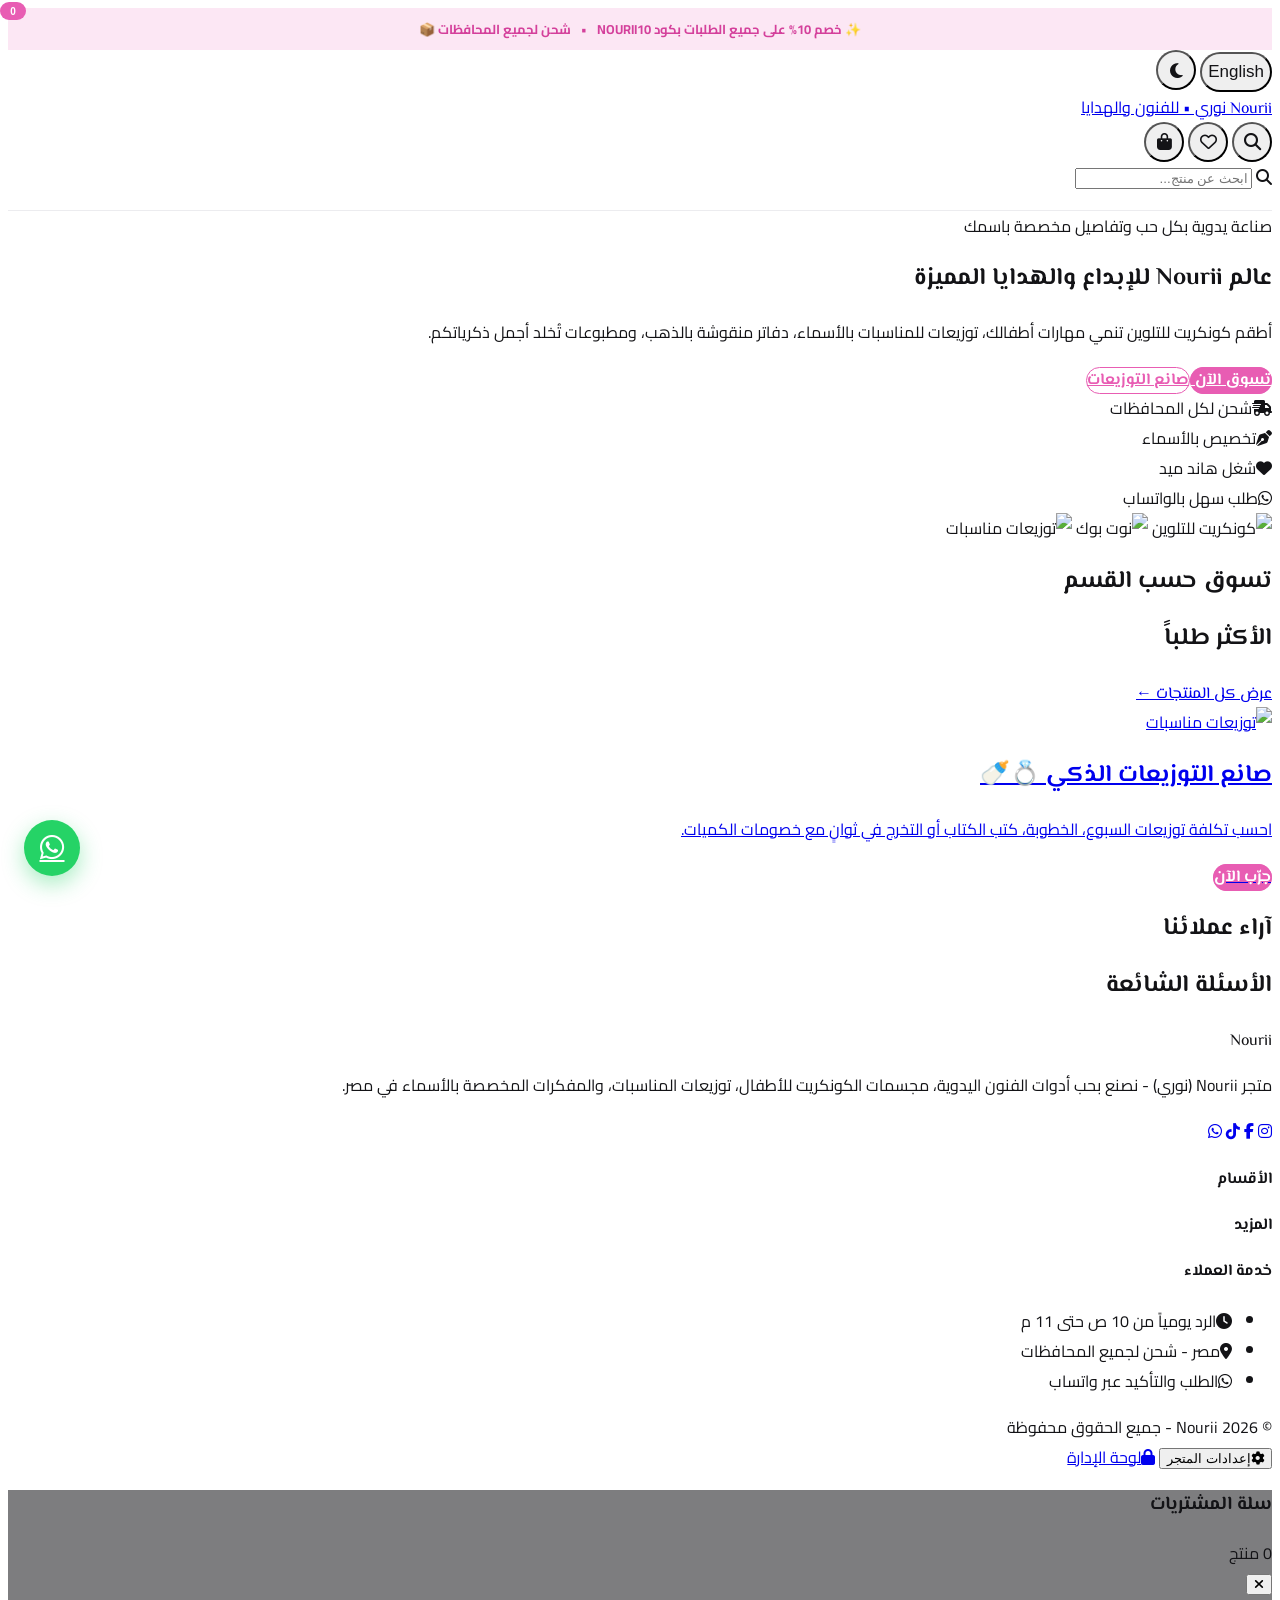
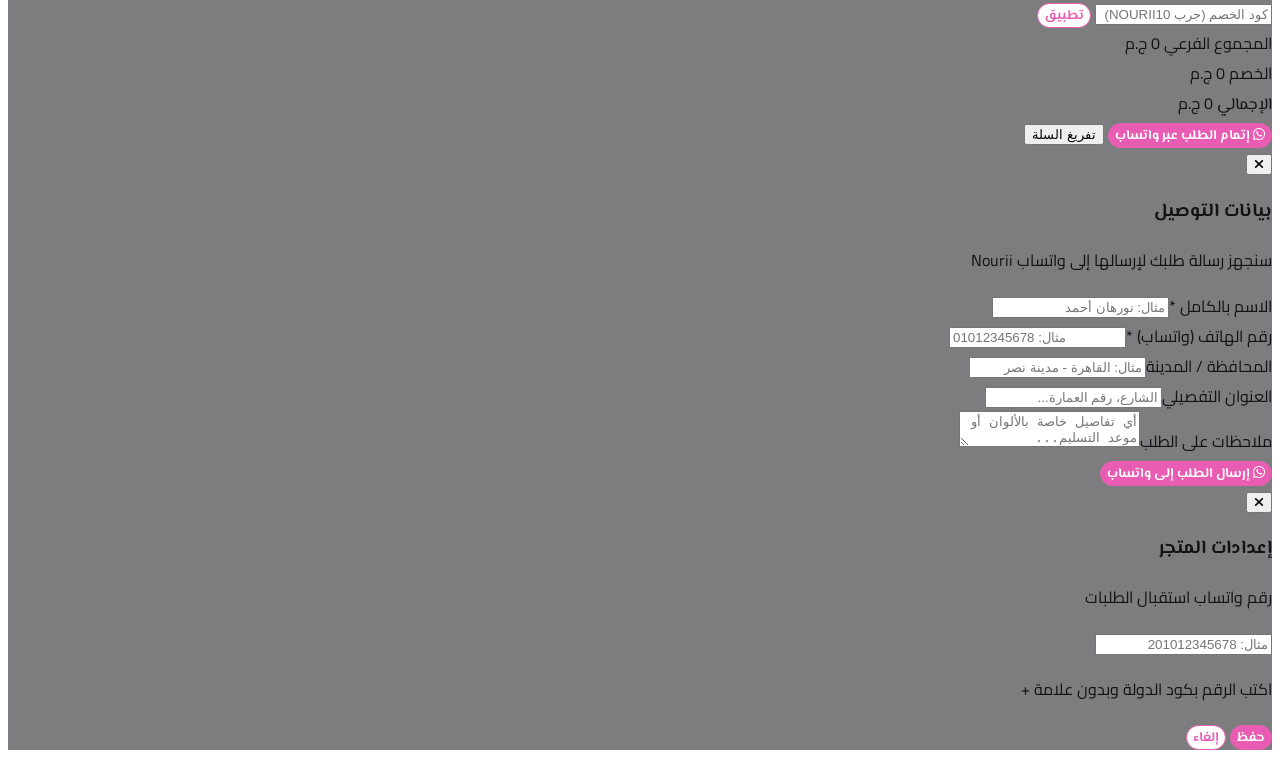
==== commit b9539456: "chore: point the store at the new Apps Script deployment The owner redeployed the backend as a new d" ====
--- a/index.html
+++ b/index.html
@@ -11,13 +11,13 @@
 
   <!-- Tailwind CSS CDN + shared theme -->
   <script src="https://cdn.tailwindcss.com"></script>
-  <script src="tailwind-config.js?v=20261101e"></script>
+  <script src="tailwind-config.js?v=20261101f"></script>
 
   <!-- Font Awesome 6 -->
   <link rel="stylesheet" href="https://cdnjs.cloudflare.com/ajax/libs/font-awesome/6.5.1/css/all.min.css">
 
   <!-- Custom CSS -->
-  <link rel="stylesheet" href="styles.css?v=20261101e">
+  <link rel="stylesheet" href="styles.css?v=20261101f">
 </head>
 <body data-page="home">
 
@@ -115,9 +115,9 @@
   <div id="site-overlays"></div>
 
   <!-- Scripts -->
-  <script src="config.js?v=20261101e"></script>
-  <script src="products.js?v=20261101e"></script>
-  <script src="layout.js?v=20261101e"></script>
-  <script src="app.js?v=20261101e"></script>
+  <script src="config.js?v=20261101f"></script>
+  <script src="products.js?v=20261101f"></script>
+  <script src="layout.js?v=20261101f"></script>
+  <script src="app.js?v=20261101f"></script>
 </body>
 </html>
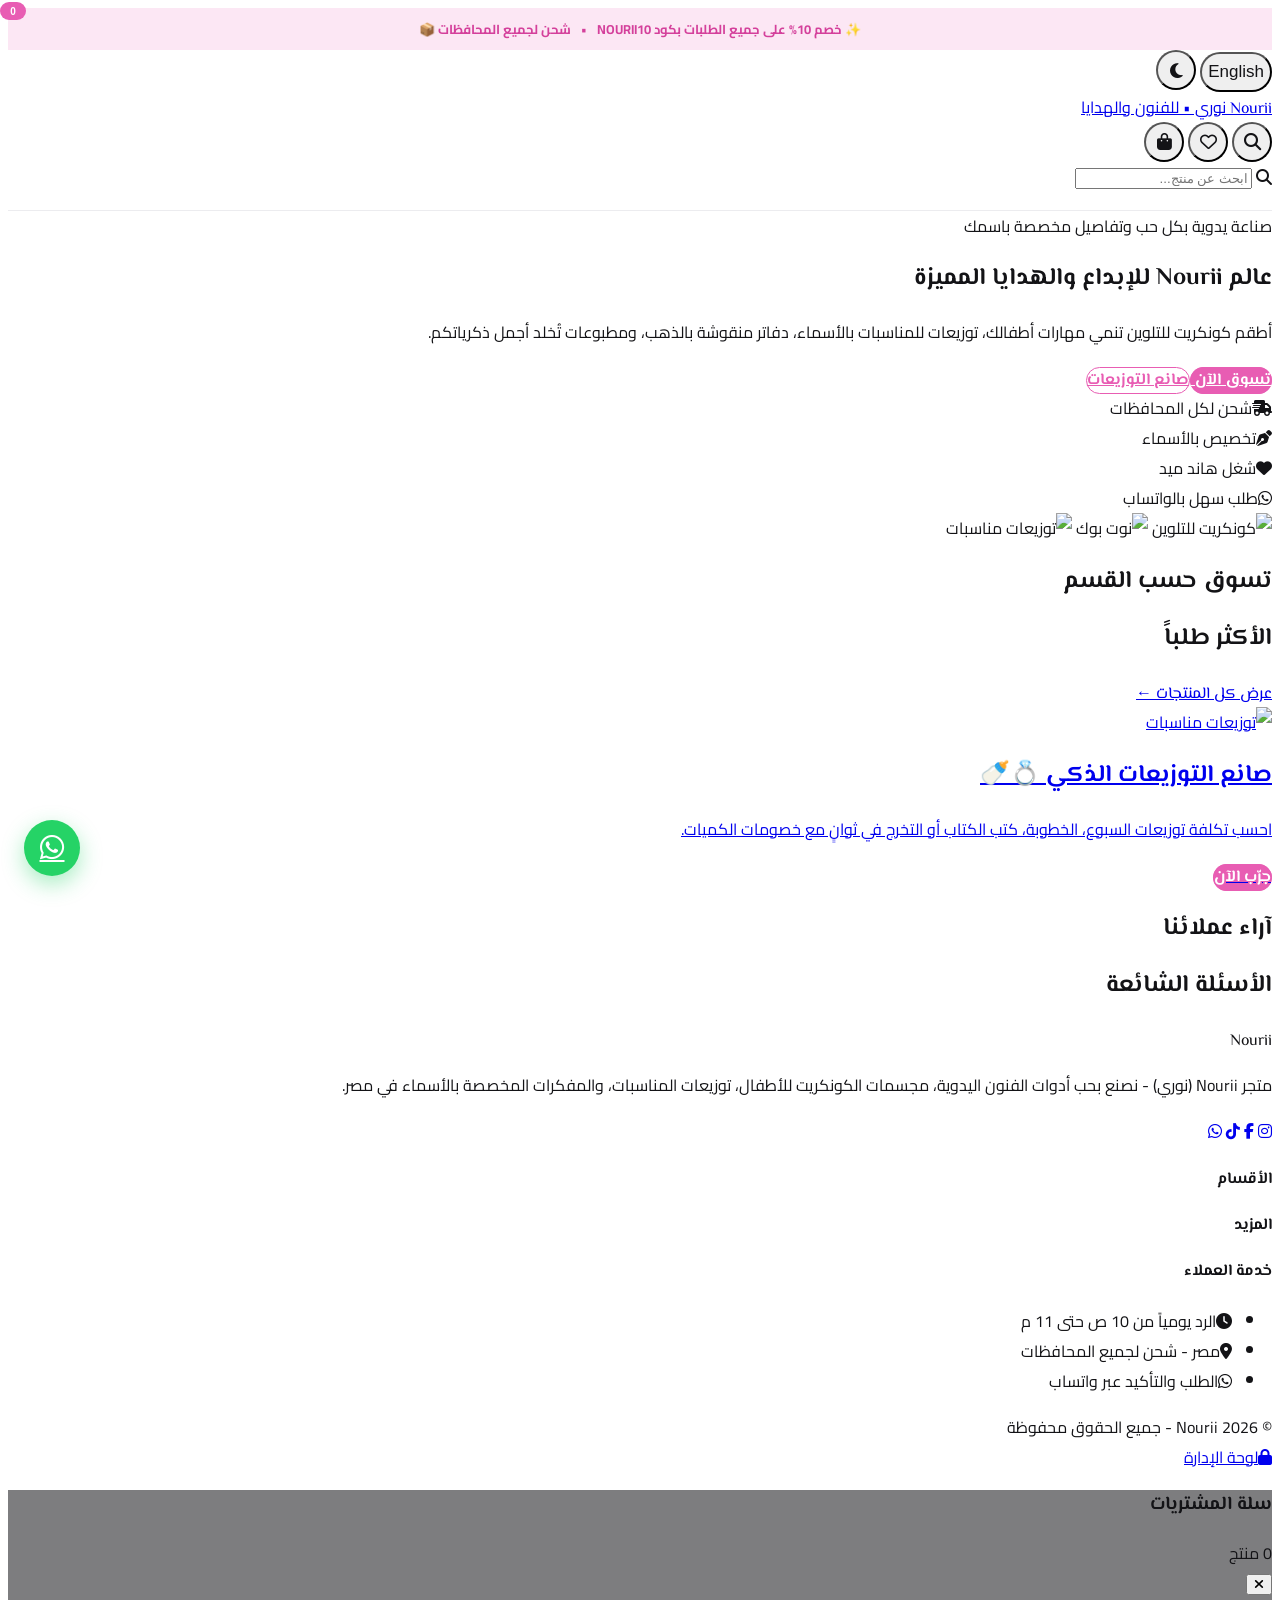
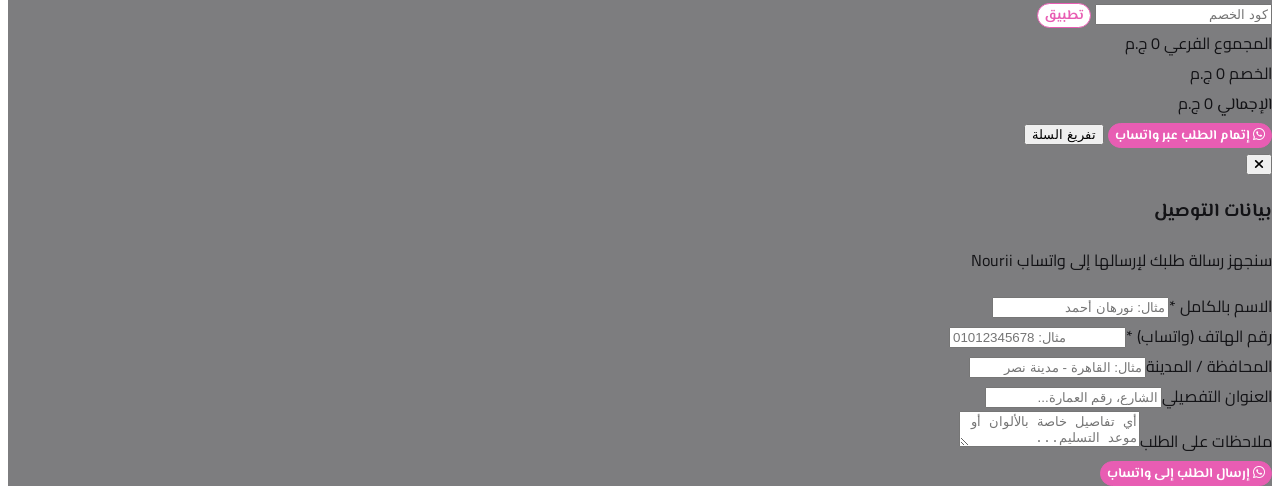
==== commit 572d2ad1: "feat: WhatsApp & links settings, ads slider, discounts, upload progress - Admin tabs for the WhatsAp" ====
--- a/index.html
+++ b/index.html
@@ -11,19 +11,22 @@
 
   <!-- Tailwind CSS CDN + shared theme -->
   <script src="https://cdn.tailwindcss.com"></script>
-  <script src="tailwind-config.js?v=20261101f"></script>
+  <script src="tailwind-config.js?v=20261101g"></script>
 
   <!-- Font Awesome 6 -->
   <link rel="stylesheet" href="https://cdnjs.cloudflare.com/ajax/libs/font-awesome/6.5.1/css/all.min.css">
 
   <!-- Custom CSS -->
-  <link rel="stylesheet" href="styles.css?v=20261101f">
+  <link rel="stylesheet" href="styles.css?v=20261101g">
 </head>
 <body data-page="home">
 
   <div id="site-header"></div>
 
   <main>
+    <!-- ================= ADS SLIDER (filled from the admin page; hidden when empty) ================= -->
+    <section id="ads-slider" class="hidden max-w-7xl mx-auto px-4 sm:px-6 lg:px-8 pt-6 lg:pt-8"></section>
+
     <!-- ================= HERO ================= -->
     <section id="hero" class="max-w-7xl mx-auto px-4 sm:px-6 lg:px-8 pt-8 lg:pt-12">
       <div class="grid grid-cols-1 lg:grid-cols-2 gap-8 lg:gap-12 items-center bg-brand-50 dark:bg-stone-900 rounded-[28px] p-6 sm:p-10 lg:p-12">
@@ -115,9 +118,9 @@
   <div id="site-overlays"></div>
 
   <!-- Scripts -->
-  <script src="config.js?v=20261101f"></script>
-  <script src="products.js?v=20261101f"></script>
-  <script src="layout.js?v=20261101f"></script>
-  <script src="app.js?v=20261101f"></script>
+  <script src="config.js?v=20261101g"></script>
+  <script src="products.js?v=20261101g"></script>
+  <script src="layout.js?v=20261101g"></script>
+  <script src="app.js?v=20261101g"></script>
 </body>
 </html>
--- a/styles.css
+++ b/styles.css
@@ -564,3 +564,107 @@
 ::-webkit-scrollbar-track { background: var(--bg-main); }
 ::-webkit-scrollbar-thumb { background: #e3dfe3; border-radius: var(--radius-full); }
 ::-webkit-scrollbar-thumb:hover { background: var(--primary); }
+
+/* Product page: "save X%" next to a discounted price */
+.sale-pill {
+  background: var(--primary);
+  color: #fff;
+  font-size: 12px;
+  font-weight: 800;
+  padding: 3px 10px;
+  border-radius: var(--radius-full);
+  align-self: center;
+}
+
+/* Home page ads slider: swipe on phones, arrows and dots on computers */
+.ads-slider {
+  position: relative;
+  border-radius: 28px;
+  overflow: hidden;
+  background: #1c1917;
+}
+
+.ads-track {
+  display: flex;
+  overflow-x: auto;
+  scroll-snap-type: x mandatory;
+  scroll-behavior: smooth;
+}
+
+.ads-slide {
+  position: relative;
+  flex: 0 0 100%;
+  scroll-snap-align: start;
+  height: clamp(220px, 42vw, 500px);
+  display: flex;
+  align-items: center;
+  justify-content: center;
+}
+
+.ads-slide img {
+  width: 100%;
+  height: 100%;
+  object-fit: cover;
+}
+
+/* Videos fill the slide's height and keep their own shape */
+.ads-slide .media-frame {
+  height: 100%;
+  width: auto;
+  max-width: 100%;
+  margin-inline: auto;
+}
+
+.ads-slide .media-frame--wide { aspect-ratio: 16 / 9; }
+
+.ads-cta {
+  position: absolute;
+  bottom: 18px;
+  inset-inline-start: 18px;
+}
+
+.ads-arrow {
+  position: absolute;
+  top: 50%;
+  transform: translateY(-50%);
+  width: 40px;
+  height: 40px;
+  border-radius: 50%;
+  background: rgba(255, 255, 255, 0.9);
+  color: #1c1917;
+  display: flex;
+  align-items: center;
+  justify-content: center;
+  box-shadow: 0 4px 14px rgba(0, 0, 0, 0.15);
+}
+
+.ads-arrow--prev { inset-inline-start: 14px; }
+.ads-arrow--next { inset-inline-end: 14px; }
+
+.ads-dots {
+  position: absolute;
+  bottom: 12px;
+  inset-inline: 0;
+  display: flex;
+  justify-content: center;
+  gap: 6px;
+  pointer-events: none;
+}
+
+.ads-dots button {
+  pointer-events: auto;
+  width: 8px;
+  height: 8px;
+  border-radius: 999px;
+  background: rgba(255, 255, 255, 0.55);
+  transition: width 0.25s ease, background-color 0.25s ease;
+}
+
+.ads-dots button.is-active {
+  width: 22px;
+  background: var(--primary);
+}
+
+@media (max-width: 639px) {
+  .ads-arrow { display: none; }
+}
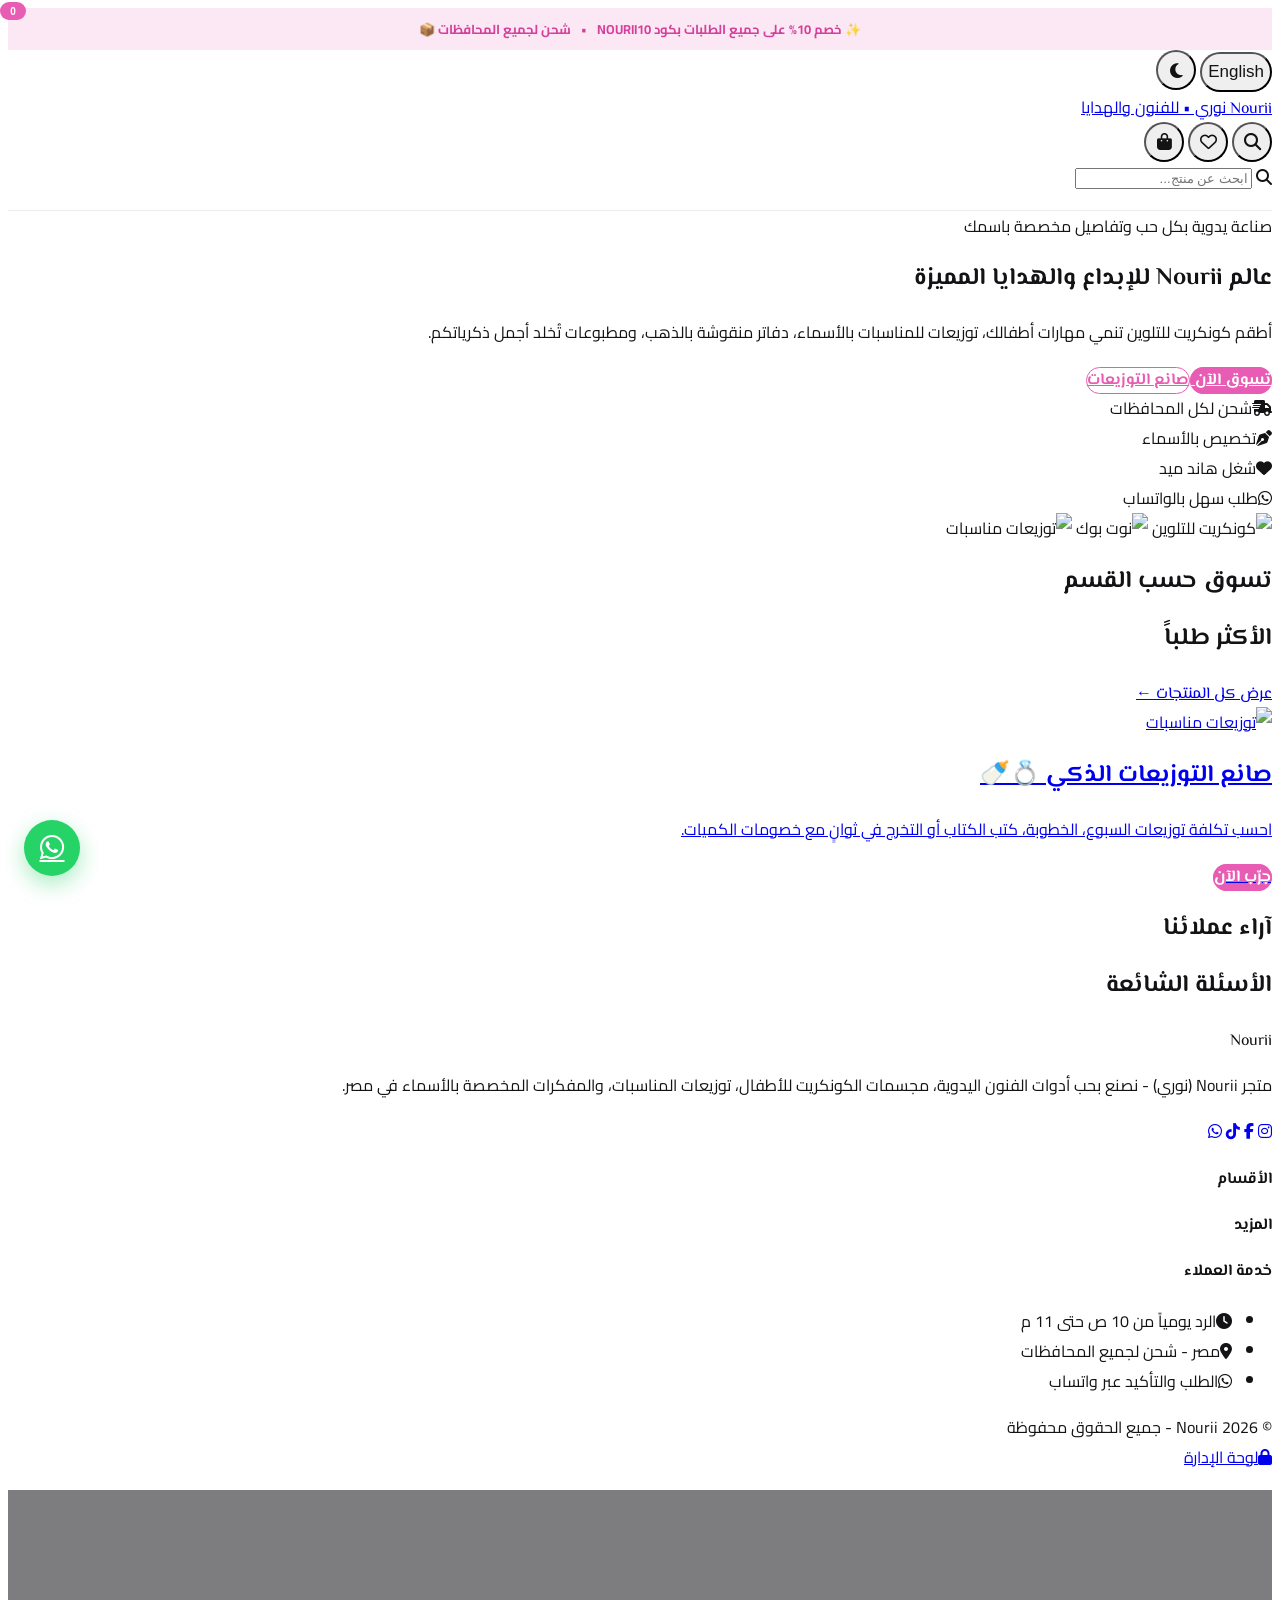
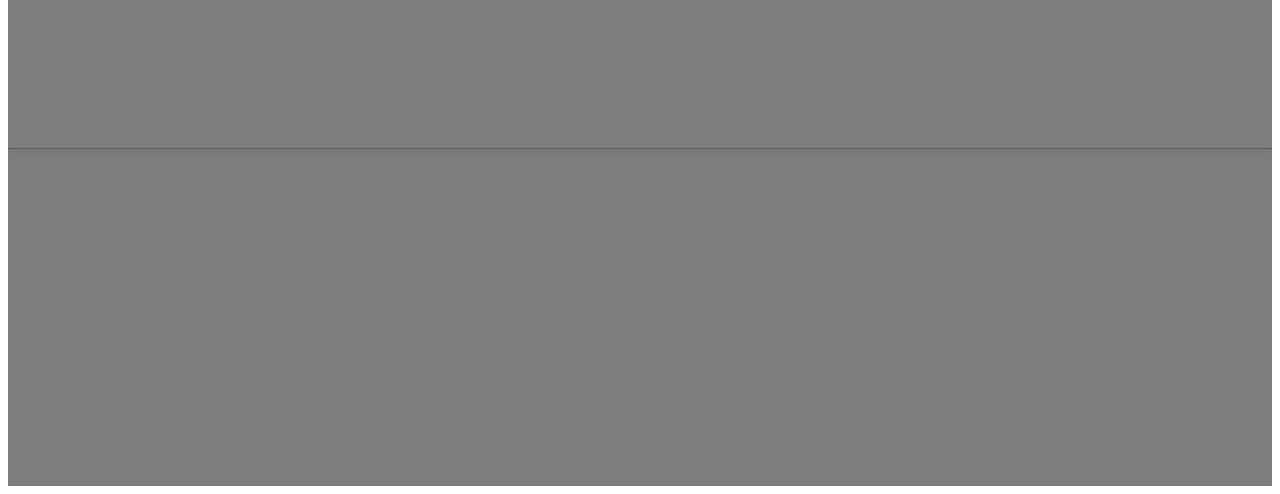
==== commit b4723d95: "chore: point the store at the redeployed Apps Script The new deployment has the settings, ads, disco" ====
--- a/index.html
+++ b/index.html
@@ -11,13 +11,13 @@
 
   <!-- Tailwind CSS CDN + shared theme -->
   <script src="https://cdn.tailwindcss.com"></script>
-  <script src="tailwind-config.js?v=20261101g"></script>
+  <script src="tailwind-config.js?v=20261101h"></script>
 
   <!-- Font Awesome 6 -->
   <link rel="stylesheet" href="https://cdnjs.cloudflare.com/ajax/libs/font-awesome/6.5.1/css/all.min.css">
 
   <!-- Custom CSS -->
-  <link rel="stylesheet" href="styles.css?v=20261101g">
+  <link rel="stylesheet" href="styles.css?v=20261101h">
 </head>
 <body data-page="home">
 
@@ -118,9 +118,9 @@
   <div id="site-overlays"></div>
 
   <!-- Scripts -->
-  <script src="config.js?v=20261101g"></script>
-  <script src="products.js?v=20261101g"></script>
-  <script src="layout.js?v=20261101g"></script>
-  <script src="app.js?v=20261101g"></script>
+  <script src="config.js?v=20261101h"></script>
+  <script src="products.js?v=20261101h"></script>
+  <script src="layout.js?v=20261101h"></script>
+  <script src="app.js?v=20261101h"></script>
 </body>
 </html>
